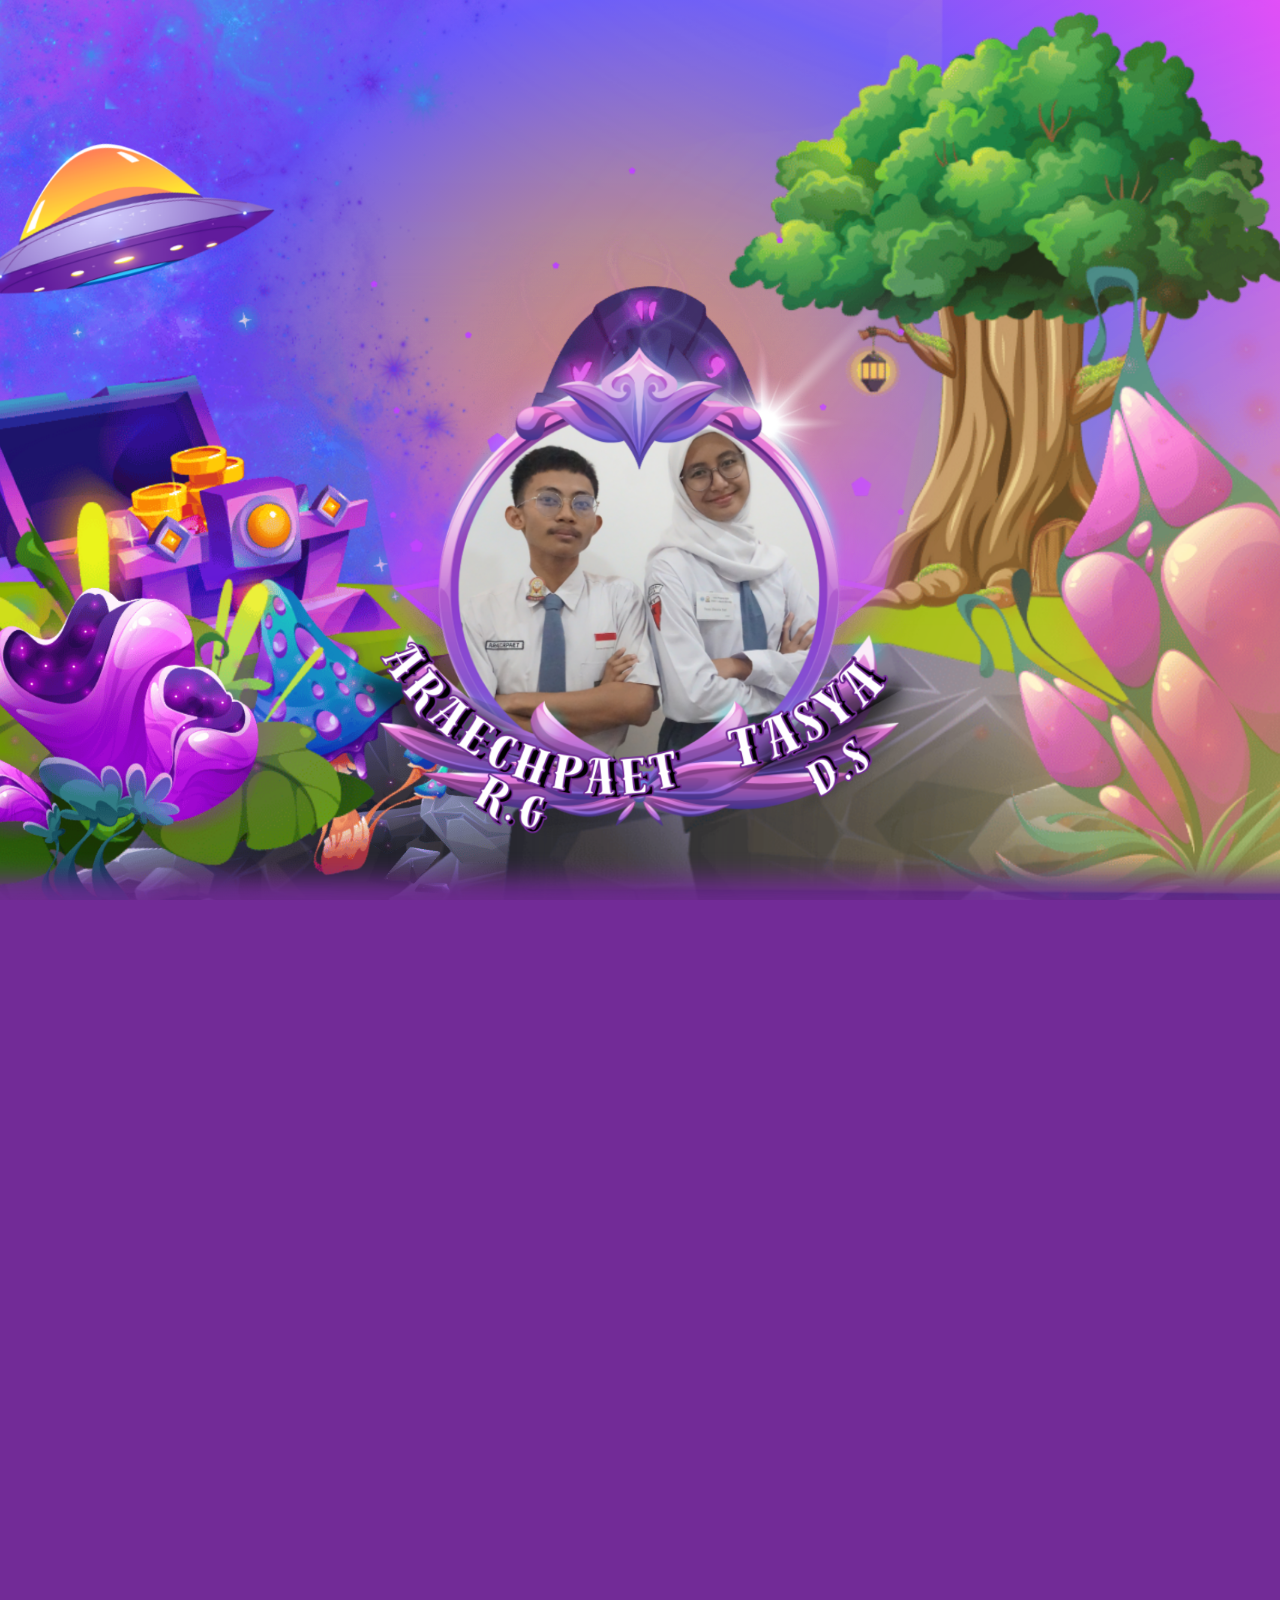
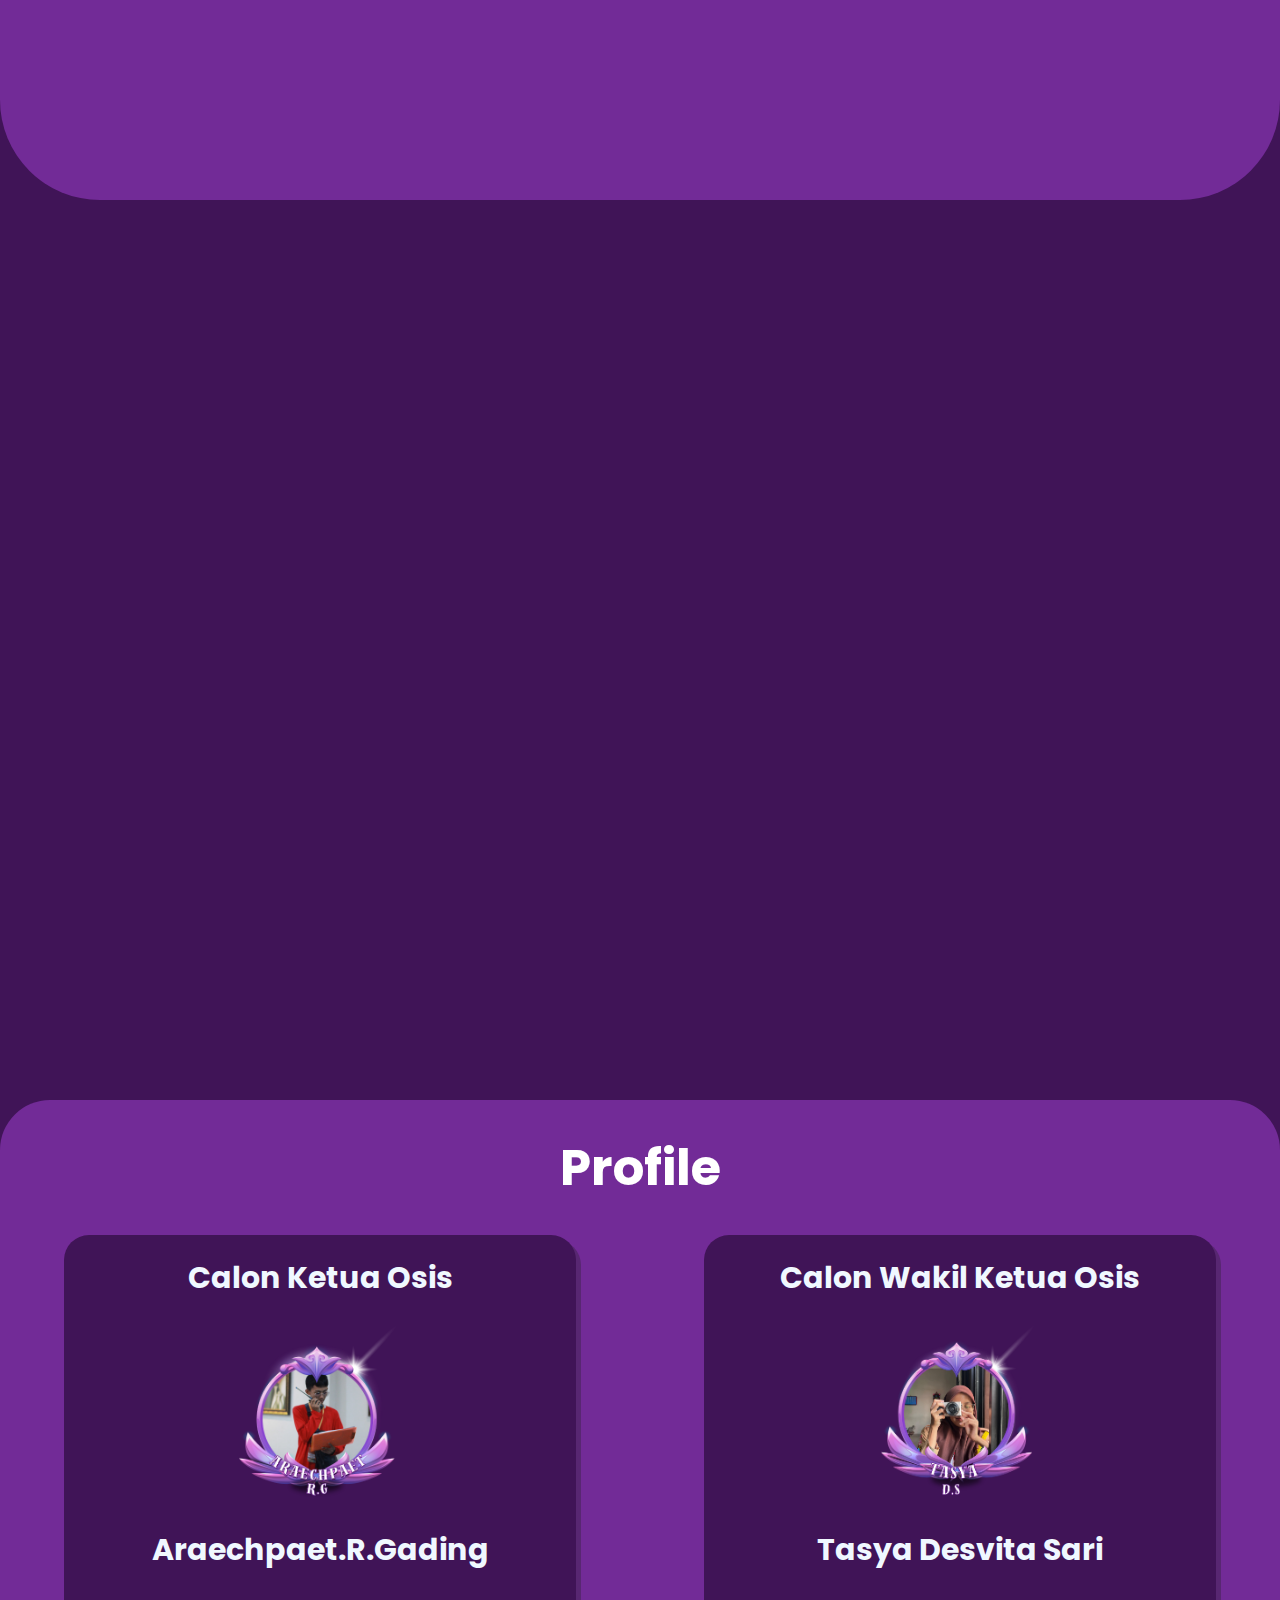
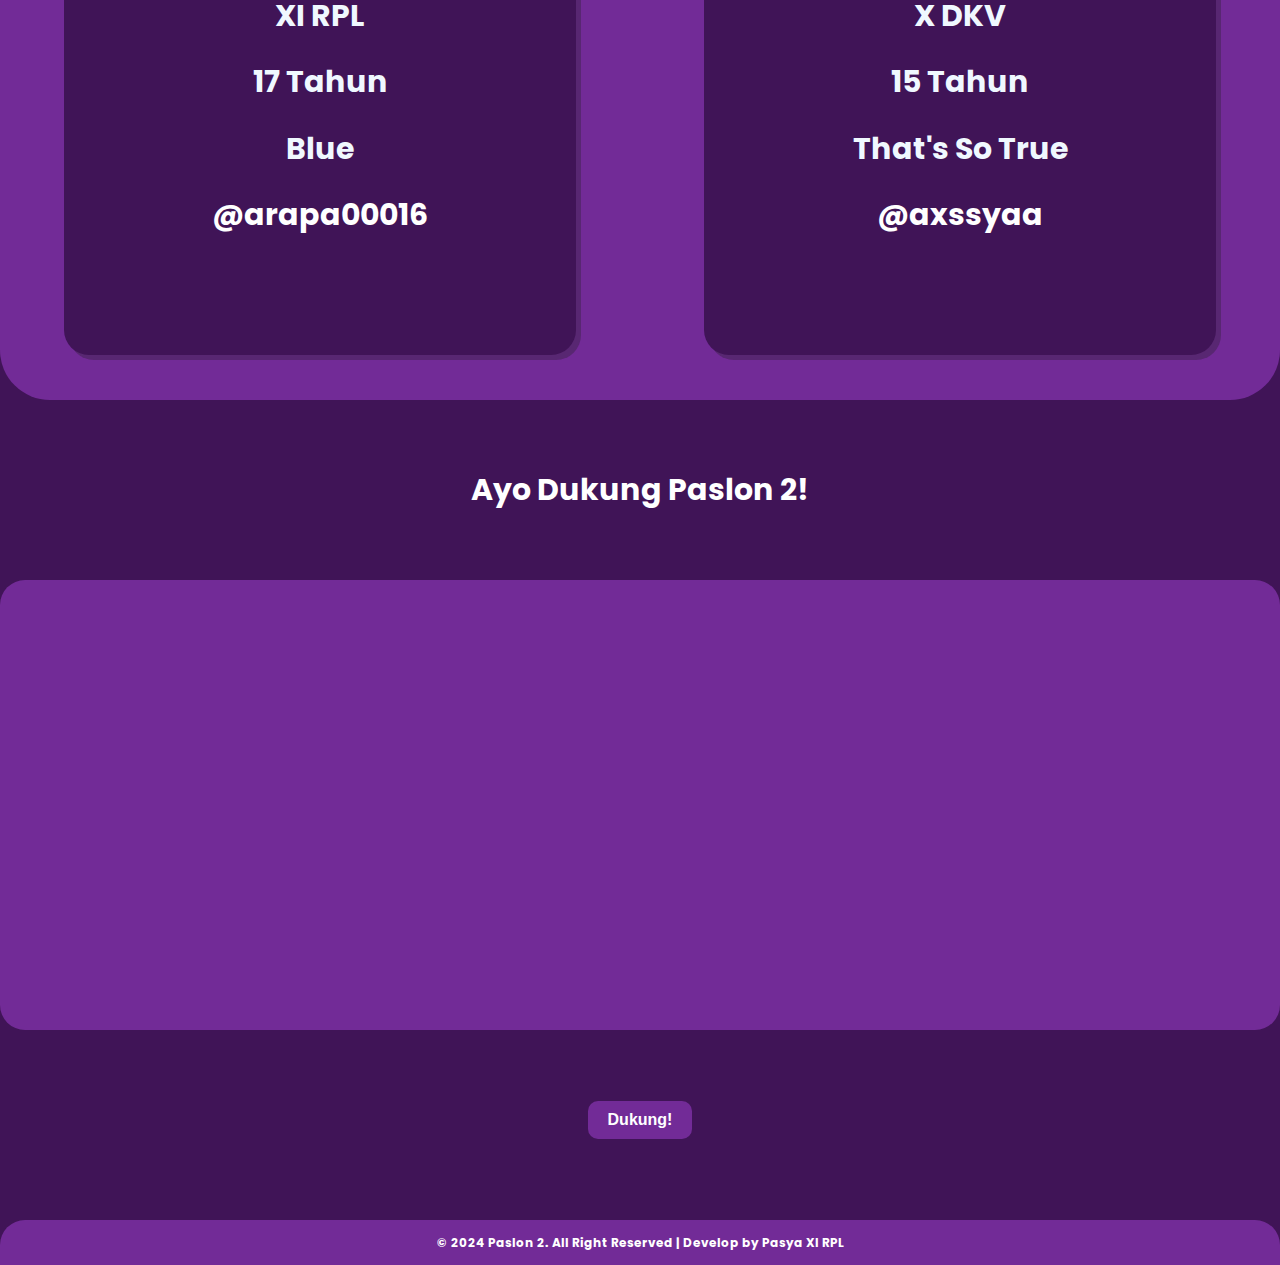
==== index.html @ 64913faa "Add files via upload" ====
<!DOCTYPE html>
<html lang="en">

<head>
    <meta charset="UTF-8">
    <meta http-equiv="X-UA-Compatible" content="IE=edge">
    <meta name="viewport" content="width=device-width, initial-scale=1.0">
    <title>Paslon 2</title>
    <link rel="stylesheet" href="style.css">
    <link href="https://unpkg.com/aos@2.3.1/dist/aos.css" rel="stylesheet">
</head>

<body>
    <section class="home">
        <div class="banner">
            <div class="title">
                <svg width="360" height="360" viewBox="0 0 39 11" fill="none" xmlns="http://www.w3.org/2000/svg">
                    <path d="M7.52734 0.220703H7.59766C7.78125 0.220703 7.9082 0.386719 7.97852 0.71875V0.865234C7.97852 1.06836 7.79492 1.32422 7.42773 1.63281C7.14648 1.94922 6.97266 2.21094 6.90625 2.41797L6.88281 2.72852C6.88281 2.79492 6.92188 2.85156 7 2.89844L7.07031 2.875V2.89844L7.02344 2.94531H6.95312C6.89062 2.94531 6.83594 2.82617 6.78906 2.58789V2.30078C6.78906 2.21484 6.75586 2.1582 6.68945 2.13086H6.54883L5.64062 2.30078H5.5L5.42969 2.25391H5.38281C5.33594 2.29687 5.16016 2.34375 4.85547 2.39453L4.78516 2.51758C4.78516 2.63477 4.76172 2.69727 4.71484 2.70508L4.73828 2.78125C4.625 3.35938 4.54492 3.98047 4.49805 4.64453C4.4668 4.64453 4.45117 4.66797 4.45117 4.71484L4.42773 5.41211L4.47461 6.58398H4.45117C4.5957 7.4082 4.76953 7.93555 4.97266 8.16602C4.97266 8.22461 5.07617 8.375 5.2832 8.61719C5.42383 8.80859 5.60742 8.9043 5.83398 8.9043V8.95117L5.61719 9.00391H5.38281C4.63672 8.84375 4.19141 8.76367 4.04688 8.76367C3.58594 8.82617 3.25977 8.88867 3.06836 8.95117H3.02148L2.97461 8.9043C3.57617 8.49414 3.87695 8.0957 3.87695 7.70898L3.90039 7.22852L3.87695 6.34375L3.83008 6.20312C3.89258 5.99609 3.92383 5.65234 3.92383 5.17188L3.90039 4.79102L3.95312 4.74414L3.92383 4L3.95312 3.97656V3.95312L3.87695 3.47266L3.92383 3.42578V3.40234L3.87695 3.35547L3.90039 3.25586C3.85352 2.68164 3.77539 2.39453 3.66602 2.39453L3.51953 2.37109H3.18555C2.61133 2.37109 2.19141 2.45898 1.92578 2.63477C1.55078 2.79492 1.29688 3.03516 1.16406 3.35547L1.11133 3.54297C1.13477 3.625 1.16016 3.66602 1.1875 3.66602H1.28125L1.32812 3.61914V3.54297L1.30469 3.51953V3.49609L1.32812 3.47266H1.35156L1.42188 3.54297V3.68945C1.40625 3.73633 1.35938 3.75977 1.28125 3.75977H1.21094C1.08203 3.75977 1.00195 3.67188 0.970703 3.49609V3.40234C0.970703 3.29297 1.18555 2.95703 1.61523 2.39453C1.86914 1.9375 1.99609 1.63477 1.99609 1.48633L2.04297 1.05859L1.90234 0.695312H1.92578C2.05078 0.8125 2.11328 0.949219 2.11328 1.10547V1.19922L2.04297 1.82031C2.09766 2.02734 2.19336 2.13086 2.33008 2.13086L3.64258 2.10742L3.83008 2.06055H4.16406C4.625 2.06055 5.49219 1.92578 6.76562 1.65625L7.14648 1.48633C7.54102 1.13867 7.73828 0.947266 7.73828 0.912109L7.78516 0.671875C7.76172 0.417969 7.67578 0.291016 7.52734 0.291016C7.40625 0.291016 7.33398 0.322266 7.31055 0.384766V0.431641L7.35742 0.507812H7.31055L7.26367 0.455078V0.337891C7.31836 0.259766 7.40625 0.220703 7.52734 0.220703ZM8.25977 4.13477C8.5332 4.13477 8.85156 4.24414 9.21484 4.46289L9.71289 5.08984C9.71289 5.12109 9.77148 5.22266 9.88867 5.39453C9.88867 5.51953 9.96875 5.75977 10.1289 6.11523C10.1484 6.2168 10.1875 6.29297 10.2461 6.34375L10.2285 6.53125V6.74219L10.2695 7.06445L10.2285 7.35156L10.2461 7.50391L10.2285 8.13086C10.3027 8.44727 10.375 8.60547 10.4453 8.60547L10.6855 8.81641V8.91016L10.5449 9.04492C10.3418 9.01367 10.2305 8.98828 10.2109 8.96875H9.77148L9.43164 9.08008C9.27148 9.00195 9.18555 8.94531 9.17383 8.91016V8.89258C9.21289 8.83789 9.30664 8.77344 9.45508 8.69922C9.54102 8.65625 9.61914 8.50391 9.68945 8.24219L9.73047 8.11328L9.6543 8.05469C9.49023 8.26562 9.27734 8.42969 9.01562 8.54688C8.49609 8.75 8.14453 8.85156 7.96094 8.85156C7.90625 8.85156 7.76758 8.79492 7.54492 8.68164C7.41602 8.56445 7.32422 8.46289 7.26953 8.37695L7.28711 8.35938V8.3418L7.1875 8.11328C7.24219 7.86719 7.40039 7.60742 7.66211 7.33398C7.66211 7.25977 7.93359 7.00586 8.47656 6.57227L9.17383 6.11523C9.22461 6.11523 9.29102 6.06445 9.37305 5.96289H9.39648V5.94531L9.21484 5.20117C9.02734 4.91211 8.86914 4.73438 8.74023 4.66797C8.56836 4.57812 8.46094 4.5332 8.41797 4.5332H8.38281C8.31641 4.5332 8.2168 4.61719 8.08398 4.78516C8.04102 4.79688 8.01953 4.83398 8.01953 4.89648C8.05078 4.89648 8.07227 4.96094 8.08398 5.08984C8.2207 5.29297 8.39258 5.39453 8.59961 5.39453L8.67578 5.52344V5.64062L8.61719 5.69922H8.59961C8.16992 5.69922 7.85742 5.52148 7.66211 5.16602C7.62695 5.11133 7.60742 5.00977 7.60352 4.86133V4.70898C7.6543 4.54883 7.74023 4.41602 7.86133 4.31055C8.04102 4.19336 8.17383 4.13477 8.25977 4.13477ZM9.37305 6.40234H9.25586C9.0957 6.44922 8.99023 6.51758 8.93945 6.60742C8.9043 6.60742 8.80469 6.69727 8.64062 6.87695C8.33594 7.07227 8.12891 7.34375 8.01953 7.69141C7.98047 7.69141 7.95508 7.82617 7.94336 8.0957C8.08398 8.2207 8.16992 8.2832 8.20117 8.2832L8.25977 8.30078L8.2832 8.2832V8.26562L8.40039 8.2832L8.875 8.0957C8.92188 8.0957 9.07422 7.99414 9.33203 7.79102L9.39648 7.71484L9.51367 7.58008H9.53125L9.55469 7.59766H9.57227C9.57227 7.52734 9.59961 7.47656 9.6543 7.44531L9.68945 7.12305L9.67188 6.98828L9.68945 6.85938C9.68945 6.61719 9.64453 6.41406 9.55469 6.25C9.43359 6.26562 9.37305 6.31641 9.37305 6.40234ZM12.0625 3.55469C12.0625 3.57812 12.3203 3.60156 12.8359 3.625C12.9062 3.65625 12.9922 3.75781 13.0938 3.92969L13.3281 4.32812V4.375L13.1172 4.82031C12.9727 5.16406 12.8633 5.33594 12.7891 5.33594C12.6602 5.33594 12.3242 5.14844 11.7812 4.77344H11.7344V4.60938C11.832 4.25 11.957 4.07031 12.1094 4.07031H12.2031C12.3906 4.07031 12.4844 4.15625 12.4844 4.32812C12.5156 4.32812 12.5312 4.36719 12.5312 4.44531C12.5312 4.51172 12.4453 4.61328 12.2734 4.75C12.1914 4.75 12.1055 4.67969 12.0156 4.53906V4.51562C12.0586 4.39062 12.0977 4.32812 12.1328 4.32812H12.2266L12.2969 4.39844V4.46875L12.25 4.51562H12.2266V4.49219L12.25 4.46875V4.44531L12.1797 4.39844L12.1328 4.44531V4.49219C12.1641 4.55469 12.2031 4.58594 12.25 4.58594C12.3086 4.58594 12.3477 4.51562 12.3672 4.375C12.3672 4.28906 12.3047 4.22656 12.1797 4.1875C12.0469 4.23828 11.9688 4.30078 11.9453 4.375V4.42188C11.9453 4.625 12.1406 4.78906 12.5312 4.91406L12.6719 5.00781H12.7188C12.7969 5.00781 12.8359 4.82031 12.8359 4.44531C12.8359 4.3125 12.6562 4.125 12.2969 3.88281C11.7031 3.97656 11.4062 4.07031 11.4062 4.16406V4.28125C11.4258 4.53516 11.5977 4.88672 11.9219 5.33594C11.9219 5.42969 12.2031 5.58594 12.7656 5.80469C12.8242 5.80469 12.8789 5.85156 12.9297 5.94531L12.9531 5.92188H13.0234C13.0547 5.92188 13.0859 5.96875 13.1172 6.0625C13.6328 6.52734 13.8906 6.81641 13.8906 6.92969C13.9531 7.03516 13.9844 7.15234 13.9844 7.28125C13.9844 7.3125 13.8203 7.46094 13.4922 7.72656C13.0898 8.26953 12.7305 8.63672 12.4141 8.82812H12.3906L11.4297 8.66406C11.2969 8.66406 11.0781 8.33594 10.7734 7.67969L10.75 7.46875V7.44531C10.75 7.33594 10.8828 7.23438 11.1484 7.14062C11.3359 6.98047 11.6016 6.81641 11.9453 6.64844L11.9688 6.67188H11.9922L12.0625 6.64844C12.0625 6.67188 12.1641 6.71875 12.3672 6.78906C12.4766 6.87109 12.5312 6.94922 12.5312 7.02344C12.5195 7.19531 12.4336 7.42188 12.2734 7.70312H12.2031C11.7969 7.70312 11.5938 7.5625 11.5938 7.28125C11.7695 7.04688 11.9023 6.92969 11.9922 6.92969H12.0156C12.1016 6.92969 12.1797 6.98438 12.25 7.09375C12.25 7.26562 12.1953 7.375 12.0859 7.42188H11.9922C11.9062 7.42188 11.8516 7.38281 11.8281 7.30469C11.8281 7.22266 11.875 7.15234 11.9688 7.09375H12.0156V7.14062L11.9219 7.16406V7.23438L11.9922 7.30469H12.0625L12.1328 7.23438V7.14062L12.0391 7.04688H11.9453C11.8359 7.12109 11.7812 7.20703 11.7812 7.30469C11.7812 7.44531 11.8828 7.51562 12.0859 7.51562C12.2266 7.44141 12.2969 7.34766 12.2969 7.23438V7.14062C12.2969 6.97656 12.1875 6.875 11.9688 6.83594C11.6562 6.83594 11.4062 7.125 11.2188 7.70312V7.84375C11.2188 7.97266 11.3281 8.10547 11.5469 8.24219C11.6172 8.32422 11.8594 8.38672 12.2734 8.42969H12.4141C12.6836 8.42969 12.9648 7.97656 13.2578 7.07031V6.90625C12.9531 6.58594 12.5547 6.28906 12.0625 6.01562C11.8008 5.79688 11.418 5.54688 10.9141 5.26562C10.9141 5.11328 10.8438 4.77734 10.7031 4.25781C10.7031 4.125 10.8203 3.99219 11.0547 3.85938C11.0781 3.80078 11.2734 3.73828 11.6406 3.67188C11.7539 3.60938 11.8945 3.57031 12.0625 3.55469ZM16.9902 2.85156C17.5488 3.19922 18.0508 3.37305 18.4961 3.37305L18.8887 3.31445L18.9062 3.33789V3.37305C18.5859 3.57617 18.418 3.73633 18.4023 3.85352C18.2305 4.01367 18.1445 4.18555 18.1445 4.36914C18.043 4.50977 17.9316 4.7168 17.8105 4.99023C17.7715 5.00195 17.7207 5.11523 17.6582 5.33008C17.627 5.33008 17.5645 5.41406 17.4707 5.58203C17.2051 5.91797 17.0625 6.125 17.043 6.20312C16.9844 6.20312 16.9473 6.28711 16.9316 6.45508C16.9004 6.45508 16.8828 6.51367 16.8789 6.63086C16.7891 6.68164 16.7148 6.83008 16.6562 7.07617L16.5977 7.31055C16.4609 7.48633 16.3867 7.61719 16.375 7.70312L16.2812 7.77344L16.2988 7.79102V7.82617C16.2168 7.89258 16.0801 8.07617 15.8887 8.37695C15.8457 8.37695 15.7227 8.59766 15.5195 9.03906C15.4062 9.23438 15.2012 9.44336 14.9043 9.66602L14.7168 9.8418H14.6992L14.6816 9.82422L14.1426 10.0352C14.0879 10.0938 14.0137 10.123 13.9199 10.123C13.8262 10.2051 13.5352 10.2891 13.0469 10.375C13.0469 10.4102 12.9277 10.4277 12.6895 10.4277H12.502C12.1543 10.3652 11.9805 10.2988 11.9805 10.2285C11.7773 10.0488 11.6035 9.80078 11.459 9.48438C11.5488 9.28906 11.7676 9.06445 12.1152 8.81055H12.1855C12.4629 8.81055 12.7246 8.875 12.9707 9.00391C13.0215 9.09375 13.0527 9.18945 13.0645 9.29102C13.0645 9.58789 13.0273 9.73633 12.9531 9.73633L12.5957 10C12.3652 9.94141 12.168 9.86523 12.0039 9.77148V9.71875C12.0039 9.3125 12.0586 9.10938 12.168 9.10938L12.4844 9.0918H12.5957C12.7051 9.20117 12.7676 9.32031 12.7832 9.44922V9.4668L12.4141 9.80664L12.168 9.55469C12.2109 9.36719 12.2793 9.27344 12.373 9.27344H12.5254C12.5449 9.27344 12.5684 9.32617 12.5957 9.43164L12.502 9.50195C12.502 9.39648 12.4531 9.34375 12.3555 9.34375C12.293 9.42188 12.2617 9.48047 12.2617 9.51953V9.53711C12.3047 9.5957 12.3672 9.63867 12.4492 9.66602C12.6094 9.56445 12.6895 9.46289 12.6895 9.36133L12.4316 9.16211C12.2207 9.20117 12.1152 9.2793 12.1152 9.39648L12.0742 9.60742C12.0742 9.72461 12.248 9.81445 12.5957 9.87695C12.8457 9.7207 12.9707 9.58398 12.9707 9.4668C12.8301 9.13477 12.6445 8.96875 12.4141 8.96875H12.0977C11.8867 9.1875 11.7812 9.39453 11.7812 9.58984C11.8477 9.88672 11.9336 10.0352 12.0391 10.0352C12.0625 10.0664 12.1621 10.1133 12.3379 10.1758C12.5762 10.1758 12.8047 10.1465 13.0234 10.0879C13.0742 10.0879 13.0996 10.0762 13.0996 10.0527L13.2285 10.0703H13.252C13.3379 10.0156 13.5664 9.92773 13.9375 9.80664C14.1328 9.71289 14.293 9.57031 14.418 9.37891C14.6172 9.33203 14.7793 9.20703 14.9043 9.00391C15.2129 8.72266 15.418 8.4668 15.5195 8.23633L15.7773 7.80859C15.8203 7.80859 15.8945 7.67773 16 7.41602C16.125 7.33398 16.1875 7.19141 16.1875 6.98828L16.0762 6.68359C16.0254 6.68359 15.9688 6.55469 15.9062 6.29688C15.8594 6.13281 15.7676 5.99023 15.6309 5.86914C15.5176 5.72852 15.4609 5.60938 15.4609 5.51172L15.3145 5.29492C15.0645 5.09961 14.9395 4.92188 14.9395 4.76172L14.8867 4.69141L14.9043 4.52734C14.8652 4.50781 14.8145 4.41992 14.752 4.26367C14.6035 4.13086 14.4062 4.01758 14.1602 3.92383L14.1426 3.90625V3.88867L14.1777 3.85352H14.2715L15.0156 3.95898H15.2383C15.3438 3.95898 15.5977 3.875 16 3.70703H16.041L16.0938 3.76562C16.0938 3.78906 16.0566 3.80664 15.9824 3.81836C15.8223 3.91211 15.7422 4.07812 15.7422 4.31641C15.7109 4.31641 15.6914 4.33984 15.6836 4.38672C15.6836 4.50391 15.7402 4.71875 15.8535 5.03125L15.9473 5.22461V5.38281C15.9473 5.5 16.0156 5.66211 16.1523 5.86914C16.1523 6.05664 16.252 6.2168 16.4512 6.34961H16.4863C16.541 6.34961 16.6035 6.18164 16.6738 5.8457C16.6738 5.73633 16.7344 5.61914 16.8555 5.49414C16.918 5.31055 17 5.125 17.1016 4.9375L17.1367 4.72656V4.47461C17.2031 4.43555 17.2598 4.29883 17.3066 4.06445L17.3418 4.0293V3.72461L17.3242 3.37305C17.1172 3.22852 16.9609 3.15625 16.8555 3.15625V2.99805C16.8984 2.92773 16.9434 2.87891 16.9902 2.85156ZM12.3555 9.41406C12.3594 9.49609 12.3965 9.53711 12.4668 9.53711L12.4316 9.57227C12.3809 9.55664 12.3438 9.52734 12.3203 9.48438V9.44922L12.3555 9.41406ZM20.3125 1.91406C20.4258 1.91406 20.793 2.08594 21.4141 2.42969L21.6719 2.45312H21.7891C21.8789 2.45312 22.0508 2.375 22.3047 2.21875L22.4219 2.19531L22.4453 2.21875V2.26562C22.3477 2.37109 22.2461 2.51953 22.1406 2.71094L22.1875 2.82812L22.1641 2.85156L22.2344 3.29688L22.1875 3.34375V3.36719C22.2773 3.48438 22.332 3.61719 22.3516 3.76562C22.3945 3.76562 22.4727 3.95312 22.5859 4.32812C22.7578 4.59766 22.8438 4.80078 22.8438 4.9375C22.8906 5.00391 22.9141 5.18359 22.9141 5.47656V5.54688C23.0234 5.54688 23.1641 5.47656 23.3359 5.33594V5.28906L23.3125 5.26562V5.24219L23.3359 5.21875H23.3594L23.4297 5.28906V5.42969C23.4297 5.61328 23.3125 5.75391 23.0781 5.85156C23.0781 5.93359 23.1172 5.99609 23.1953 6.03906L23.1719 6.15625C23.3594 6.62891 23.4922 7.04297 23.5703 7.39844C23.6328 7.49609 23.6797 7.62891 23.7109 7.79688H23.6875C24.0352 8.64062 24.3789 9.14062 24.7188 9.29688L25.1406 9.50781V9.55469C24.7891 9.45312 24.2422 9.23438 23.5 8.89844H23.2656C22.9531 8.89844 22.5625 9 22.0938 9.20312C22.0312 9.17969 22 9.15625 22 9.13281C22.5039 8.83594 22.7695 8.57031 22.7969 8.33594C22.8398 8.33594 22.8789 7.97656 22.9141 7.25781L22.8438 6.83594C22.8125 6.83594 22.7734 6.69531 22.7266 6.41406L22.7031 6.39062L22.7266 6.27344C22.5156 6.16016 22.3828 6.07422 22.3281 6.01562C22.0469 6.07031 21.9062 6.125 21.9062 6.17969L21.2734 6.22656H21.0859C21.0039 6.22656 20.9336 6.25 20.875 6.29688H20.7578C20.7578 6.34375 20.7266 6.39062 20.6641 6.4375L20.6875 6.46094V6.48438C20.6406 6.55859 20.5859 6.87891 20.5234 7.44531L20.5469 7.51562L20.5234 7.89062V8.07812L20.5 8.21875C20.6094 8.48438 20.7188 8.67188 20.8281 8.78125L21.1328 9.10938L21.0859 9.15625C20.4219 8.89062 19.7812 8.75781 19.1641 8.75781H19.1172C18.9375 8.75781 18.6719 8.78906 18.3203 8.85156L18.2969 8.82812V8.78125C18.8945 8.58594 19.3008 8.27344 19.5156 7.84375C19.75 7.375 19.9219 6.96875 20.0312 6.625C20.0625 6.61719 20.0938 6.57812 20.125 6.50781L20.1016 6.4375H20.0781L19.1406 6.85938C19 6.94922 18.9297 7.04297 18.9297 7.14062V7.21094C18.9922 7.32031 19.0859 7.375 19.2109 7.375C19.3672 7.33984 19.4453 7.26172 19.4453 7.14062C19.4258 7.07031 19.3633 7.01562 19.2578 6.97656C19.1914 6.99219 19.1367 7.03125 19.0938 7.09375C19.0938 7.16406 19.1406 7.21094 19.2344 7.23438L19.3047 7.11719L19.2344 7.07031L19.1641 7.11719V7.09375L19.2344 7.02344H19.2578L19.3516 7.11719V7.21094L19.2812 7.28125H19.2344C19.0938 7.25 19.0234 7.21094 19.0234 7.16406V7.04688C19.0234 6.9375 19.1016 6.88281 19.2578 6.88281C19.3672 6.88281 19.4688 6.96094 19.5625 7.11719V7.21094C19.5625 7.36328 19.4453 7.45703 19.2109 7.49219H19.0469C18.8281 7.44531 18.7188 7.35156 18.7188 7.21094V7.1875C18.7188 6.89453 18.8516 6.69141 19.1172 6.57812L20.3359 5.96875V5.94531L20.3125 5.92188L20.4766 5.61719C20.4766 5.44141 20.5391 5.28516 20.6641 5.14844V4.82031C20.6641 4.74219 20.7188 4.67188 20.8281 4.60938L20.9922 4C21.0547 3.82422 21.1094 3.55078 21.1562 3.17969C21 2.73047 20.8594 2.45703 20.7344 2.35938C20.7344 2.32813 20.6016 2.21094 20.3359 2.00781L20.2891 1.9375L20.3125 1.91406ZM20.8281 5.78125L20.9688 5.82812C21.75 5.74609 22.1406 5.69141 22.1406 5.66406C22.1445 5.63281 22.1992 5.60938 22.3047 5.59375V5.54688H22.2344V5.47656L22.2578 5.38281L21.8359 3.97656L21.7188 3.74219V3.60156H21.6719C21.6484 3.60156 21.5859 3.73438 21.4844 4C21.3438 4.52734 21.2266 4.82422 21.1328 4.89062C20.9922 5.17188 20.8906 5.46875 20.8281 5.78125ZM27.0684 3.73047C27.3418 3.87891 27.5332 4.09375 27.6426 4.375L27.7949 4.65039V4.69727L27.7715 4.71484L27.7949 4.73828V4.76172L27.8184 5.38281L27.1562 6.12109C26.625 5.87891 26.3594 5.72461 26.3594 5.6582L26.3418 5.58789V5.5L26.4941 5.06055H26.7812C26.8828 5.13086 26.9336 5.20898 26.9336 5.29492V5.40625C26.8867 5.51562 26.8203 5.59961 26.7344 5.6582C26.5742 5.63477 26.4941 5.55078 26.4941 5.40625L26.6699 5.27148L26.8047 5.40625L26.7578 5.45312H26.7344L26.7578 5.42969V5.38281L26.6699 5.35938C26.6113 5.38281 26.582 5.40625 26.582 5.42969V5.45312L26.6289 5.54688H26.7168C26.8027 5.48438 26.8457 5.42188 26.8457 5.35938C26.7949 5.25391 26.707 5.17773 26.582 5.13086C26.4648 5.32617 26.4062 5.46484 26.4062 5.54688C26.7148 5.74609 26.957 5.8457 27.1328 5.8457C27.1914 5.75195 27.2285 5.64453 27.2441 5.52344C27.2441 5.375 27.1191 5.13672 26.8691 4.80859L26.6699 4.50977V4.46289H26.6465C26.1191 4.74023 25.8398 4.90234 25.8086 4.94922L25.7852 4.97266V4.99609L25.8086 5.08398L25.6094 5.63477L25.6797 5.70508C25.6328 5.75977 25.6094 5.81445 25.6094 5.86914V6.00391L25.7207 6.14453L25.6973 6.41992V6.4668C25.7715 6.71289 25.8086 6.9043 25.8086 7.04102V7.4043L25.8789 7.79688L25.832 7.84375C25.8398 8.02734 25.8555 8.11914 25.8789 8.11914C25.9258 8.11914 25.9609 8.20312 25.9844 8.37109L26.4297 8.875C26.375 8.95312 26.3301 8.99219 26.2949 8.99219L25.4336 8.78711H25.123L24.7715 8.82812H24.5078L24.4199 8.74023V8.69336C24.4199 8.58789 24.5293 8.48047 24.748 8.37109L24.9297 8.07227C24.9297 7.92773 25.0098 7.75195 25.1699 7.54492C25.2129 7.47852 25.2344 7.40234 25.2344 7.31641L25.2168 7.29297H25.1934L25.2168 7.12891C25.2051 6.99219 25.1895 6.92383 25.1699 6.92383L25.2344 6.32617V6.20898C25.2344 6.06836 25.1914 5.93164 25.1055 5.79883C25.1797 5.77148 25.2168 5.73242 25.2168 5.68164C25.1699 5.68164 25.1035 5.40625 25.0176 4.85547C25.0176 4.80078 24.9355 4.74805 24.7715 4.69727H24.6836C24.582 4.75977 24.5312 4.80469 24.5312 4.83203V4.85547C24.5312 4.96094 24.582 5.01367 24.6836 5.01367H24.707L24.7949 4.90234V4.87891C24.7949 4.84766 24.7734 4.83203 24.7305 4.83203L24.707 4.80859V4.78516H24.748C24.8535 4.78516 24.9062 4.83984 24.9062 4.94922V4.97266C24.8203 5.10938 24.7324 5.17773 24.6426 5.17773C24.4238 5.17773 24.2832 5.01758 24.2207 4.69727C24.2207 4.36914 24.3828 4.14648 24.707 4.0293C24.9336 4.0293 25.1543 4.10547 25.3691 4.25781L25.7441 4.05273C26.4707 3.91211 26.8535 3.82031 26.8926 3.77734C26.8926 3.74609 26.9512 3.73047 27.0684 3.73047ZM28.8027 4.13477C29.0762 4.13477 29.3945 4.24414 29.7578 4.46289L30.2559 5.08984C30.2559 5.12109 30.3145 5.22266 30.4316 5.39453C30.4316 5.51953 30.5117 5.75977 30.6719 6.11523C30.6914 6.2168 30.7305 6.29297 30.7891 6.34375L30.7715 6.53125V6.74219L30.8125 7.06445L30.7715 7.35156L30.7891 7.50391L30.7715 8.13086C30.8457 8.44727 30.918 8.60547 30.9883 8.60547L31.2285 8.81641V8.91016L31.0879 9.04492C30.8848 9.01367 30.7734 8.98828 30.7539 8.96875H30.3145L29.9746 9.08008C29.8145 9.00195 29.7285 8.94531 29.7168 8.91016V8.89258C29.7559 8.83789 29.8496 8.77344 29.998 8.69922C30.084 8.65625 30.1621 8.50391 30.2324 8.24219L30.2734 8.11328L30.1973 8.05469C30.0332 8.26562 29.8203 8.42969 29.5586 8.54688C29.0391 8.75 28.6875 8.85156 28.5039 8.85156C28.4492 8.85156 28.3105 8.79492 28.0879 8.68164C27.959 8.56445 27.8672 8.46289 27.8125 8.37695L27.8301 8.35938V8.3418L27.7305 8.11328C27.7852 7.86719 27.9434 7.60742 28.2051 7.33398C28.2051 7.25977 28.4766 7.00586 29.0195 6.57227L29.7168 6.11523C29.7676 6.11523 29.834 6.06445 29.916 5.96289H29.9395V5.94531L29.7578 5.20117C29.5703 4.91211 29.4121 4.73438 29.2832 4.66797C29.1113 4.57812 29.0039 4.5332 28.9609 4.5332H28.9258C28.8594 4.5332 28.7598 4.61719 28.627 4.78516C28.584 4.79688 28.5625 4.83398 28.5625 4.89648C28.5938 4.89648 28.6152 4.96094 28.627 5.08984C28.7637 5.29297 28.9355 5.39453 29.1426 5.39453L29.2188 5.52344V5.64062L29.1602 5.69922H29.1426C28.7129 5.69922 28.4004 5.52148 28.2051 5.16602C28.1699 5.11133 28.1504 5.00977 28.1465 4.86133V4.70898C28.1973 4.54883 28.2832 4.41602 28.4043 4.31055C28.584 4.19336 28.7168 4.13477 28.8027 4.13477ZM29.916 6.40234H29.7988C29.6387 6.44922 29.5332 6.51758 29.4824 6.60742C29.4473 6.60742 29.3477 6.69727 29.1836 6.87695C28.8789 7.07227 28.6719 7.34375 28.5625 7.69141C28.5234 7.69141 28.498 7.82617 28.4863 8.0957C28.627 8.2207 28.7129 8.2832 28.7441 8.2832L28.8027 8.30078L28.8262 8.2832V8.26562L28.9434 8.2832L29.418 8.0957C29.4648 8.0957 29.6172 7.99414 29.875 7.79102L29.9395 7.71484L30.0566 7.58008H30.0742L30.0977 7.59766H30.1152C30.1152 7.52734 30.1426 7.47656 30.1973 7.44531L30.2324 7.12305L30.2148 6.98828L30.2324 6.85938C30.2324 6.61719 30.1875 6.41406 30.0977 6.25C29.9766 6.26562 29.916 6.31641 29.916 6.40234ZM32.1777 3.23828H32.2129L32.248 3.27344L32.1777 3.39062V3.44922L32.7754 3.4082H32.7988C33.4082 3.50977 33.8262 3.61133 34.0527 3.71289C34.2246 3.73242 34.4023 3.81445 34.5859 3.95898C34.6914 3.9707 34.7637 4.17969 34.8027 4.58594V4.67969C34.8027 4.81641 34.7363 4.96289 34.6035 5.11914C34.584 5.32227 34.5234 5.42383 34.4219 5.42383C34.0703 5.72461 33.6504 5.97852 33.1621 6.18555C33.0176 6.25977 32.7676 6.32227 32.4121 6.37305L32.4297 6.50781L32.4121 7.41602C32.4121 7.49023 32.3945 7.55469 32.3594 7.60938L32.377 8.10156L32.3418 8.14258C32.4863 8.57227 32.6016 8.78711 32.6875 8.78711C32.7461 8.81445 32.8066 8.87109 32.8691 8.95703V8.97461L32.8164 9.0332H32.7988L32.1602 8.80469L31.9961 8.82227C31.9961 8.79883 31.9531 8.78711 31.8672 8.78711V8.76953L31.7383 8.78711H31.5215L31.3398 8.80469L31.2988 8.74609V8.71094C31.4395 8.60547 31.5137 8.52344 31.5215 8.46484C31.5918 8.41797 31.6953 8.21484 31.832 7.85547C31.832 7.67969 31.8555 7.5918 31.9023 7.5918L31.8848 7.45703V7.39844C31.9199 7.21875 31.9375 6.93945 31.9375 6.56055L31.9023 6.39062L31.9551 5.97461L31.9375 5.6875L31.9551 5.33008C31.9277 4.64648 31.8789 4.30469 31.8086 4.30469C31.7617 4.08594 31.666 3.97656 31.5215 3.97656L31.4102 4H31.2812L31.2461 3.95898L31.627 3.73047C31.834 3.60547 32.0176 3.44141 32.1777 3.23828ZM32.8691 3.90039C32.6973 4.04102 32.6113 4.17578 32.6113 4.30469L32.4707 4.75586V4.94922C32.4316 4.99609 32.4121 5.08398 32.4121 5.21289V5.45898C32.4121 5.56445 32.4609 5.62891 32.5586 5.65234C32.5586 5.69141 32.625 5.71094 32.7578 5.71094C32.8867 5.63281 33.0391 5.5625 33.2148 5.5C33.332 5.39844 33.4238 5.34766 33.4902 5.34766C33.6309 5.19531 33.7344 5.11914 33.8008 5.11914L34.0703 4.87305C34.1523 4.78711 34.2207 4.66016 34.2754 4.49219C34.2754 4.33203 34.002 4.17969 33.4551 4.03516L33.3965 4H33.2734L32.8691 3.90039ZM31.7207 6.16211H31.7559V6.23828H31.7207V6.16211ZM35.834 4.13477C36.1074 4.13477 36.4258 4.24414 36.7891 4.46289L37.2871 5.08984C37.2871 5.12109 37.3457 5.22266 37.4629 5.39453C37.4629 5.51953 37.543 5.75977 37.7031 6.11523C37.7227 6.2168 37.7617 6.29297 37.8203 6.34375L37.8027 6.53125V6.74219L37.8438 7.06445L37.8027 7.35156L37.8203 7.50391L37.8027 8.13086C37.877 8.44727 37.9492 8.60547 38.0195 8.60547L38.2598 8.81641V8.91016L38.1191 9.04492C37.916 9.01367 37.8047 8.98828 37.7852 8.96875H37.3457L37.0059 9.08008C36.8457 9.00195 36.7598 8.94531 36.748 8.91016V8.89258C36.7871 8.83789 36.8809 8.77344 37.0293 8.69922C37.1152 8.65625 37.1934 8.50391 37.2637 8.24219L37.3047 8.11328L37.2285 8.05469C37.0645 8.26562 36.8516 8.42969 36.5898 8.54688C36.0703 8.75 35.7188 8.85156 35.5352 8.85156C35.4805 8.85156 35.3418 8.79492 35.1191 8.68164C34.9902 8.56445 34.8984 8.46289 34.8438 8.37695L34.8613 8.35938V8.3418L34.7617 8.11328C34.8164 7.86719 34.9746 7.60742 35.2363 7.33398C35.2363 7.25977 35.5078 7.00586 36.0508 6.57227L36.748 6.11523C36.7988 6.11523 36.8652 6.06445 36.9473 5.96289H36.9707V5.94531L36.7891 5.20117C36.6016 4.91211 36.4434 4.73438 36.3145 4.66797C36.1426 4.57812 36.0352 4.5332 35.9922 4.5332H35.957C35.8906 4.5332 35.791 4.61719 35.6582 4.78516C35.6152 4.79688 35.5938 4.83398 35.5938 4.89648C35.625 4.89648 35.6465 4.96094 35.6582 5.08984C35.7949 5.29297 35.9668 5.39453 36.1738 5.39453L36.25 5.52344V5.64062L36.1914 5.69922H36.1738C35.7441 5.69922 35.4316 5.52148 35.2363 5.16602C35.2012 5.11133 35.1816 5.00977 35.1777 4.86133V4.70898C35.2285 4.54883 35.3145 4.41602 35.4355 4.31055C35.6152 4.19336 35.748 4.13477 35.834 4.13477ZM36.9473 6.40234H36.8301C36.6699 6.44922 36.5645 6.51758 36.5137 6.60742C36.4785 6.60742 36.3789 6.69727 36.2148 6.87695C35.9102 7.07227 35.7031 7.34375 35.5938 7.69141C35.5547 7.69141 35.5293 7.82617 35.5176 8.0957C35.6582 8.2207 35.7441 8.2832 35.7754 8.2832L35.834 8.30078L35.8574 8.2832V8.26562L35.9746 8.2832L36.4492 8.0957C36.4961 8.0957 36.6484 7.99414 36.9062 7.79102L36.9707 7.71484L37.0879 7.58008H37.1055L37.1289 7.59766H37.1465C37.1465 7.52734 37.1738 7.47656 37.2285 7.44531L37.2637 7.12305L37.2461 6.98828L37.2637 6.85938C37.2637 6.61719 37.2188 6.41406 37.1289 6.25C37.0078 6.26562 36.9473 6.31641 36.9473 6.40234Z" fill="white"/>
                    </svg>
                    
                    
                        
                     
            </div>
            <div class="bg bg-1" data-direction="left" data-speed="0.4"></div>
            <div class="bg bg-2" data-direction="down" data-speed="0.05"></div>
            <div class="bg bg-3" data-direction="down" data-speed="0.6"></div>
            <div class="bg bg-4" data-direction="left" data-speed="0.2"></div>
            <div class="bg bg-5" data-direction="left" data-speed="1"></div>
            <div class="bg bg-6" data-direction="down" data-speed="0.6"></div>
            <div class="bg bg-7" data-direction="left" data-speed="1"></div>
            <div class="bg bg-8" data-direction="left" data-speed="1.3"></div>
            <div class="bg bg-9" data-direction="right" data-speed="1"></div>
            <div class="bg bg-10" data-direction="down" data-speed="1"></div>
            <div class="bg bg-11" data-direction="right" data-speed="0.9"></div>
            <div class="bg bg-12" data-direction="down" data-speed="1.4"></div>
            <div class="bg bg-13" data-direction="down" data-speed="0.3"></div>
            <div class="bg bg-14" data-direction="left" data-speed="0"></div>
    
    
        </div>
    </section>


    <section class="reason">
        <div class="why">
            <h1 data-aos="fade-down">What Makes Us the Right Choice for You?</h1>
        </div>
            <div class="thereason">
                <div class="card" data-aos="zoom-in">          
                    <img src="assets/Kolaborasi.png" alt="">
                    <h1>Kami Siap Jadi Tempat Kamu Berkembang dan Berkolaborasi</h1>
                </div>
                <div class="card" data-aos="zoom-in" data-aos-delay="100" >
                    <img src="assets/karakter.png" alt="">
                    <h1>Program Yang Gak Cuman Seru, Tapi Bermanfaat</h1>
                </div>
            </div>
            <div class="thereason">
                <div class="card" data-aos="zoom-in">
                    <img src="assets/bakat.png" alt="">
                    <h1>Kami Mendukung Bakat dan Keahlian Kamu</h1>
                </div>
                <div class="card" data-aos="zoom-in" data-aos-delay="100">
                    <img src="assets/Desain tanpa judul (1).png" alt="">
                    <h1>Baca Lebih Seru, Teknologi Makin Lancar</h1>
                </div>
            </div>
    </section>

    <section class="detail">
        <div class="container">
            <div class="top">
                <div class="visi" data-aos="fade-down">
                    <h1>Visi</h1>
                    <p>Mengembangkan OSIS SMK Negeri Jakarta sebagai wadah yang fleksibel dan inspiratif untuk menciptakan siswa-siswi yang aktif, berprestasi, peduli lingkungan, serta memiliki semangat literasi melalui program-program kolaboratif dan berkelanjutan.</p>
                </div>
                <div class="misi" data-aos="fade-down" data-aos-delay="100">
                    <h1>Misi</h1>
                    <p>1.  Mengajak Siswa-siswi SMK Negeri 1 memiliki karater Pancasila
                        2.  Mengajak kolaborasi eskul dalam beberapa kegiatan OSIS SMK Negeri 1 Jakarta
                        3.  Mengembangkan keahlian siswa-siswi di jurusannya masing masing
                        4.  Menumbuhkan rasa ingin tahu siswa-siswi dengan literasi dan teknologi
                        5.  Menyesuaikan program kerja osis yang sudah ada dan akan ada</p>
                </div>
            </div>
            <div class="bottom">
                <div class="proker" data-aos="fade-down">
                    <h1>Proker</h1>
                    <p>1.   Edufun (seminar Edukatif dengan games)
                        2.  Market Places (channel wirausaha siswa)
                        3.  SkillFest (lomba keahlian internal jurusan)
                        4.  Kompas Eskul (Kolaborasi, Inspirasi dan aksi eskul)</p>
                </div>
            </div>
        </div>
    </section>

    <section class="profile">
        <div class="header">
            <h1>Profile</h1>
        </div>
        <div class="jabatan">
            <div class="ketos">
                <h1>Calon Ketua Osis</h1>
                <img src="assets/arapa.png" alt="">
                <h1>Araechpaet.R.Gading</h1>
                <h1>XI RPL</h1>
                <h1>17 Tahun</h1>
                <h1>Blue</h1>
                <h1><a href="https://www.instagram.com/arapa00016/profilecard/?igsh=aDl0N2M1dTRwYXVs">@arapa00016</a></h1>
            </div>
            <div class="waketos">
                <h1>Calon Wakil Ketua Osis</h1>
                <img src="assets/tasya.png" alt="">
                <h1>Tasya Desvita Sari</h1>
                <h1>X DKV</h1>
                <h1>15 Tahun</h1>
                <h1>That's So True</h1>
                <h1>
                    <a href="https://www.instagram.com/axssyaa/profilecard/?igsh=MXY3OTEydGYwZmJ3ZA==">@axssyaa</a>
                </h1>
            </div>
        </div>
    </section>

    <section class="kuru">
        <div class="kururu">
            <h1>Ayo Dukung Paslon 2!</h1>
        </div>
        <div class="kururing"></div>
        <div class="kurukuru">
            <button id="startButton" onclick="createmovingimage()">Dukung!</button>
            <audio src="assets/kuru-kuru-herta-made-with-Voicemod.mp3" id="kurukuru"></audio>
        </div>
    </section>

    <footer>
        <h1>&copy; 2024 Paslon 2. All Right Reserved | Develop by Pasya XI RPL</h1>
    </footer>
    <script src="app.js"></script>
    <script src="https://unpkg.com/aos@2.3.1/dist/aos.js"></script>
    <script>
        AOS.init();
      </script>
</body>

</html>
---- style.css ----
@import url('https://fonts.googleapis.com/css2?family=Poppins:wght@300;400;500;600;700;800;900&display=swap');


*{
    scrollbar-width: none;
}

body{
    margin :0;
    background-color: #401457;
    font-family: Poppins;
    font-size: 15px;
}

.home {
    height: 100vh;
    overflow: hidden;
    background: rgb(251,182,63);
background: radial-gradient(circle, rgba(251,182,63,1) 0%, rgba(104,88,251,1) 58%, rgba(225,70,252,1) 100%);
    animation: zoomOut 2s ease-in-out forwards;
}

@keyframes zoomOut{
    0% {
        transform: scale(1.1);
    }
    50% {
        transform: scale(1.2);
    }
    100% {
        transform: scale(1);
    }
}

.banner{
    height: 100vh;
    position: relative;
    overflow: hidden;
}
.banner .bg{
    position: absolute;
    left: 0;
    bottom: 0;
    width: 100%;
    height: 100%;
    background-size: cover;
    background-position: center bottom;
    transition: 0.1s;
    overflow: hidden;
}
.banner .bg-1{
    background-image: url('parallax/cahayabiru.png');
}
.banner .bg-2{
    background-image: url('parallax/tanah.png');
}
.banner .bg-3{
    background-image: url('parallax/batu.png');
}
.banner .bg-4{
    background-image: url('parallax/peti.png');
}
.banner .bg-5{
    background-image: url('parallax/ufo.png');
}
.banner .bg-6{
    background-image: url('parallax/jamur.png');
}
.banner .bg-7{
    background-image: url('parallax/tanaman.png');
}
.banner .bg-8{
    background-image: url('parallax/tungu.png');
}
.banner .bg-9{
    background-image: url('parallax/pohon.png');
}
.banner .bg-10{
    background-image: url('parallax/portal.png');
}
.banner .bg-11{
    background-image: url('parallax/tungu2.png');
}
.banner .bg-12{
    background-image: url('parallax/cahayakuning.png');
}
.banner .bg-13{
    background-image: url('parallax/PaslonPic.png');
}
.banner .bg-14{
    background-image: url('parallax/bawah.png');
}

.title {
    width: 100%;
    display: flex;
    justify-content: center;
    z-index: 999;
    position: absolute;
}



/* #8352a1 */

svg path {
    fill: transparent;
    stroke: #401457; 
    stroke-width: 0.1;
    stroke-dasharray: 60;
    stroke-dashoffset: 60;
    animation: textAnimation 4s ease-in-out 1 forwards;
}

@keyframes textAnimation {
    0% {
        stroke-dashoffset: 60;
    }
    80% {
        fill: transparent;
    }
    100% {
        stroke-dashoffset: 0;
        fill: #fff;
    }
}

.reason {
    height: 100vh;
    width: 100%;
    background-color: #722b97;
    border-radius: 0px 0px 100px 100px;
}

.why {
    display: flex;
    width: 100%;
    height: 20vh;
    align-items: center;
    justify-content: center;
}

.why h1 {
    color: aliceblue;
    font-size: 40px;
}

.thereason {
    display: flex;
    width: 100%;
    height: 40vh;
    align-items: center;
    justify-content: center;

}

.card {
    height: 35vh;
    width: 40%;
    justify-content: space-between;
    text-align: center;
    font-size: 13px;
    color: antiquewhite;
}

.card img {
    width: 25vh;
    height: 25vh;
}

.detail {
    height: 100vh;
    width: 100%;
    background-color: #401457;
    display: flex;
    align-items: center;
    justify-content: center;
    flex-direction: column;
    overflow: hidden;
}

.container {
    width: 100%;
    display: flex;
    flex-direction: column;
    gap: 20px;
}

.top {
    display: flex;
    width: 100%;
    justify-content: space-between;
    gap: 20px;
    flex-wrap: wrap;
}

.visi, .misi {
    flex: 1;
    min-width: 280px;
    background-color: #722b97;
    border-radius: 25px;
    color: aliceblue;
    text-align: center;
    font-weight: 600;
    padding: 20px;
}

.visi h1, .misi h1, .proker h1 {
    font-size: 24px;
    margin-bottom: 15px;
}

.visi p, .misi p, .proker p {
    font-size: 20px;
    line-height: 1.6;
}

.bottom {
    width: 100%;
    display: flex;
    flex-direction: column;

}

.proker {
    background-color: #722b97;
    border-radius: 25px;
    color: aliceblue;
    text-align: center;
    font-weight: 600;
    padding: 20px;
}

.profile {
    width: 100%;
    height: 100vh;
    background-color: #722b97;
    border-radius: 50px;

}

.header {
    height: 15vh;
    width: 100%;
    display: flex;
    align-items: center;
    justify-content: center;
    font-size: 25px;
    color: #fff;
}

.jabatan {
    width: 100%;
    height: 80vh;
    align-items: center;
    display: flex;
    align-items: center;
    justify-content: space-around;
    color: aliceblue;
}

.jabatan a {
    text-decoration: none;
    color: #fff;
}

/* background: rgb(29 30 30 / 30%); */
.ketos {
    height: 80vh;
    width: 40%;
    text-align: center;
    border-radius: 25px;
    background-color: #401457;
    box-shadow: rgb(29 30 30 / 30%) 5px 5px;
}

.ketos img {
    height: 20vh;
}


.waketos {
    height: 80vh;
    width: 40%;
    text-align: center;
    border-radius: 25px;
    background-color: #401457;
    box-shadow: rgb(29 30 30 / 30%) 5px 5px;
}

.waketos img {
    height: 20vh;
}




.kuru {
    width: 100%;
    height: 90vh;
    overflow: hidden;
}

.kururu {
    width: 100%;
    height: 20vh;
    display: flex;
    align-items: center;
    justify-content: center;
    color: #fff;
}

.kurukuru {
    height: 20vh;
    width: 100%;
    display: flex;
    align-items: center;
    justify-content: center;
}

button {
    padding: 10px 20px;
    font-size: 16px;
    border-radius: 10px;
    background-color: #722b97;
    border: none;
    color: #fff;
    font-weight: 600;
}



.kururing {
    position: relative;
    width: 100%;
    height: 50vh;
    overflow: hidden;
    background-color: #722b97;
    border-radius: 25px;
}

.image {
    position: absolute;
    top: 50%;
    left: 100%; /* Mulai di luar layar */
    transform: translateY(-50%);
    width: 300px;
    transition: transform 2s linear; /* Gerakan animasi */
}

footer {
    height: 5vh;
    color: #fff;
    width: 100%;
    display: flex;
    align-items: center;
    justify-content: center;
    border-radius: 25px 25px 0px 0px;
    background-color: #722b97;
    margin-top: 10px;
}
footer h1 {
    font-size: 12px;
}



@media screen and (max-width: 768px){
    .banner .bg-13 {
        height: 400px;
        bottom: 20vh;
    }

    .reason {
        border-radius: 0 0 50px 50px;
    }

    .why h1 {
        font-size: 20px;
        text-align: center;
        margin: 10px;
    }

    .card {
        font-size: 8px;
    }

    .card img {
        width: 18vh;
        height: 18vh;
    }

    .top {
        flex-direction: column;
        align-items: center;
    }

    .visi, .misi, .proker {
        width: 90%;
    }

    .visi h1, .misi h1, .proker h1 {
        font-size: 15px;
    }

    .visi p, .misi p, .proker p {
        font-size: 10px;
    }

    .profile {
        height: 140vh;
        width: 100%;
    }

    .header {
        height: 10vh;
        width: 100%;
        display: flex;
        align-items: center;
        justify-content: center;
        font-size: 15px;
        color: #fff;
    }

    .jabatan {
        display: grid;
        width: 100%;
    }

    .ketos {
        height: 60vh;
        width: 300px;
        font-size: 10px;
    }

    .waketos {
        height: 60vh;
        width: 100%;
        font-size: 10px;
        margin-top: 5vh;
    }

    footer h1 {
        font-size: 8px;
    }

    .image {
        width: 200px;
        transition: transform 1s linear;
    }

}
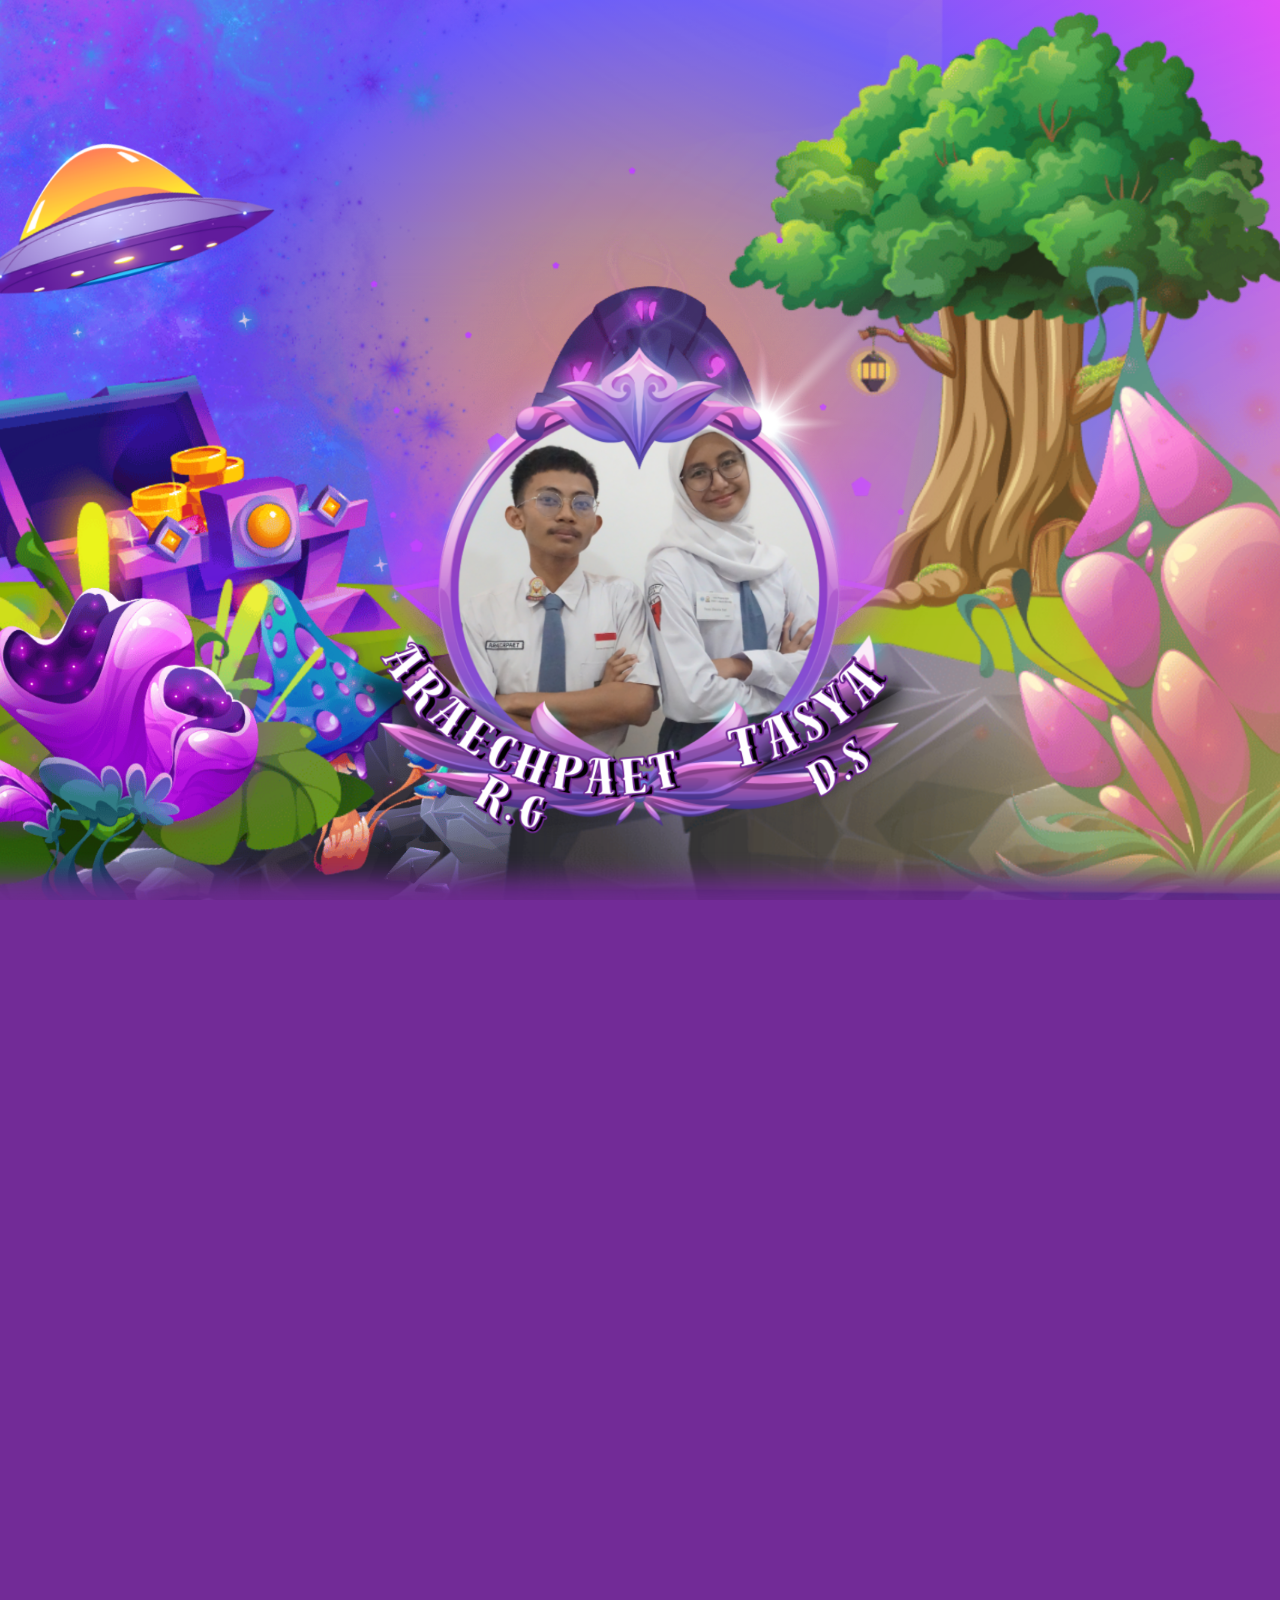
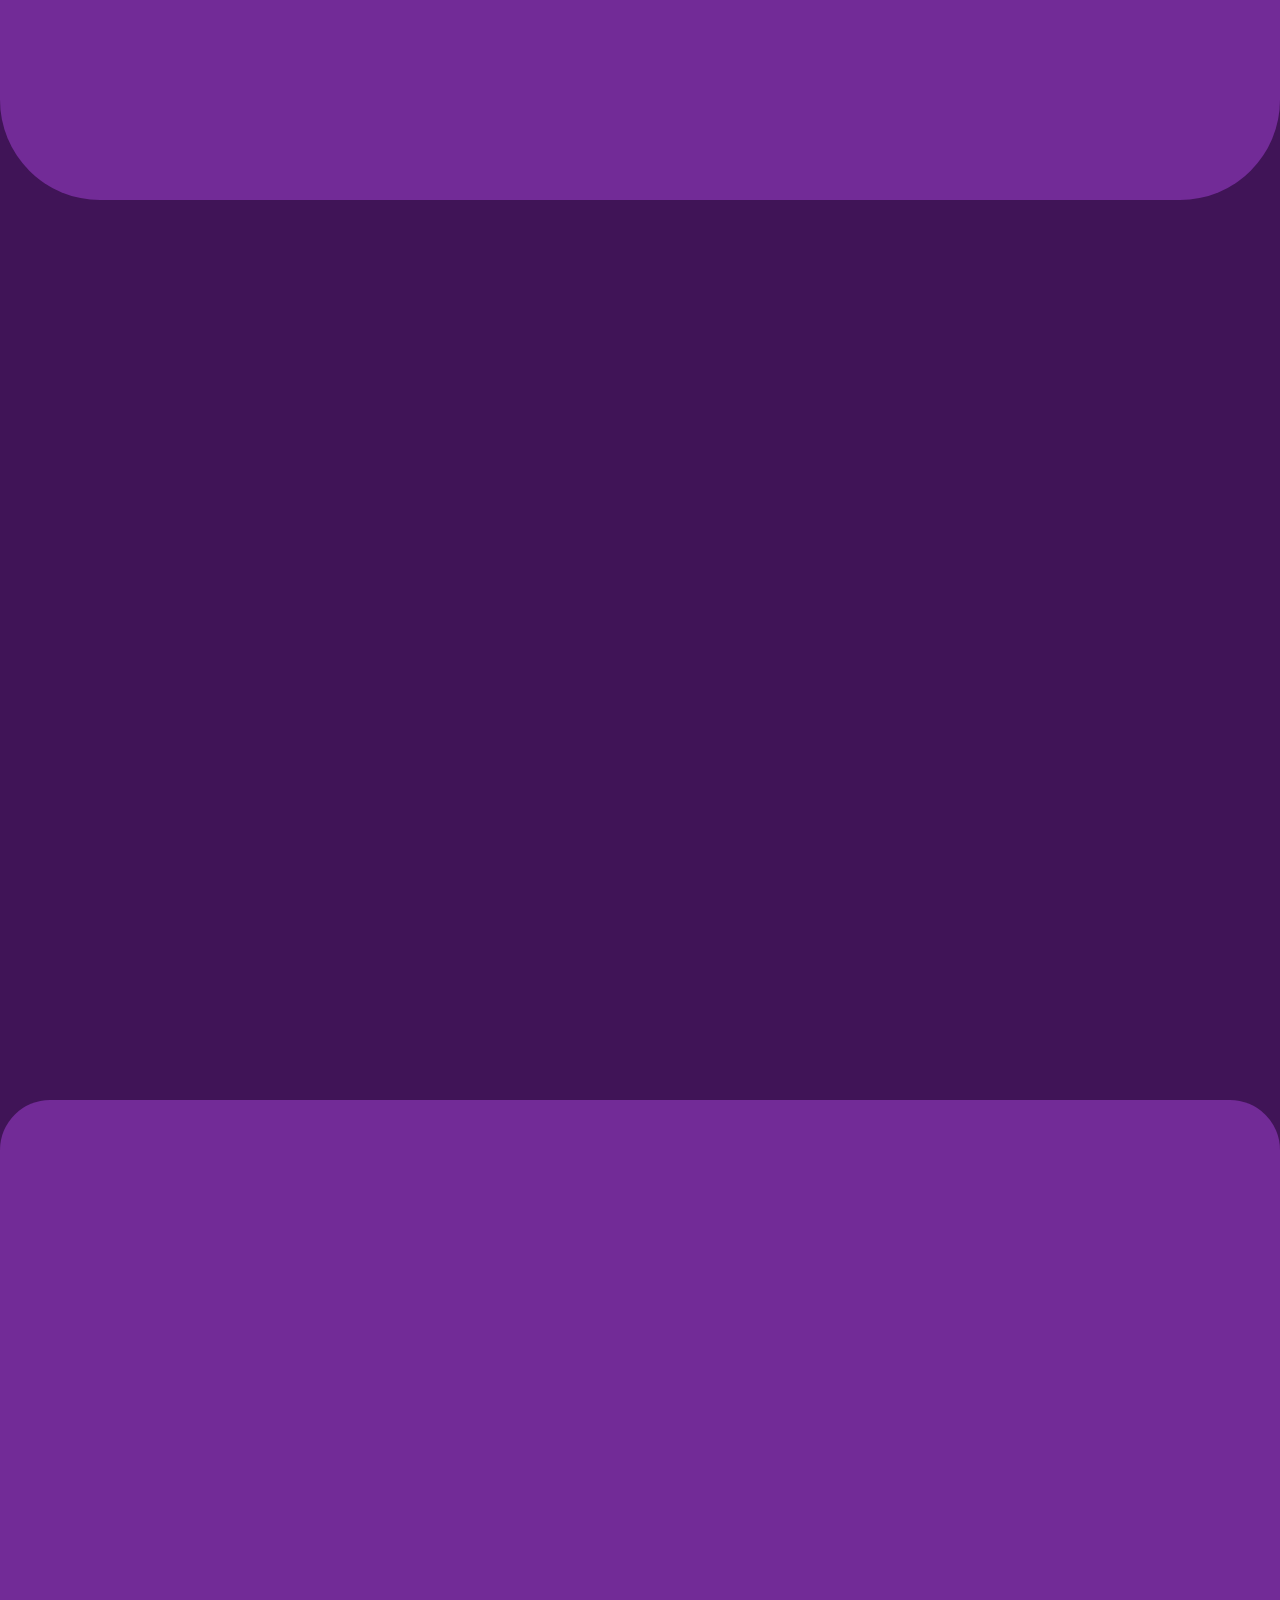
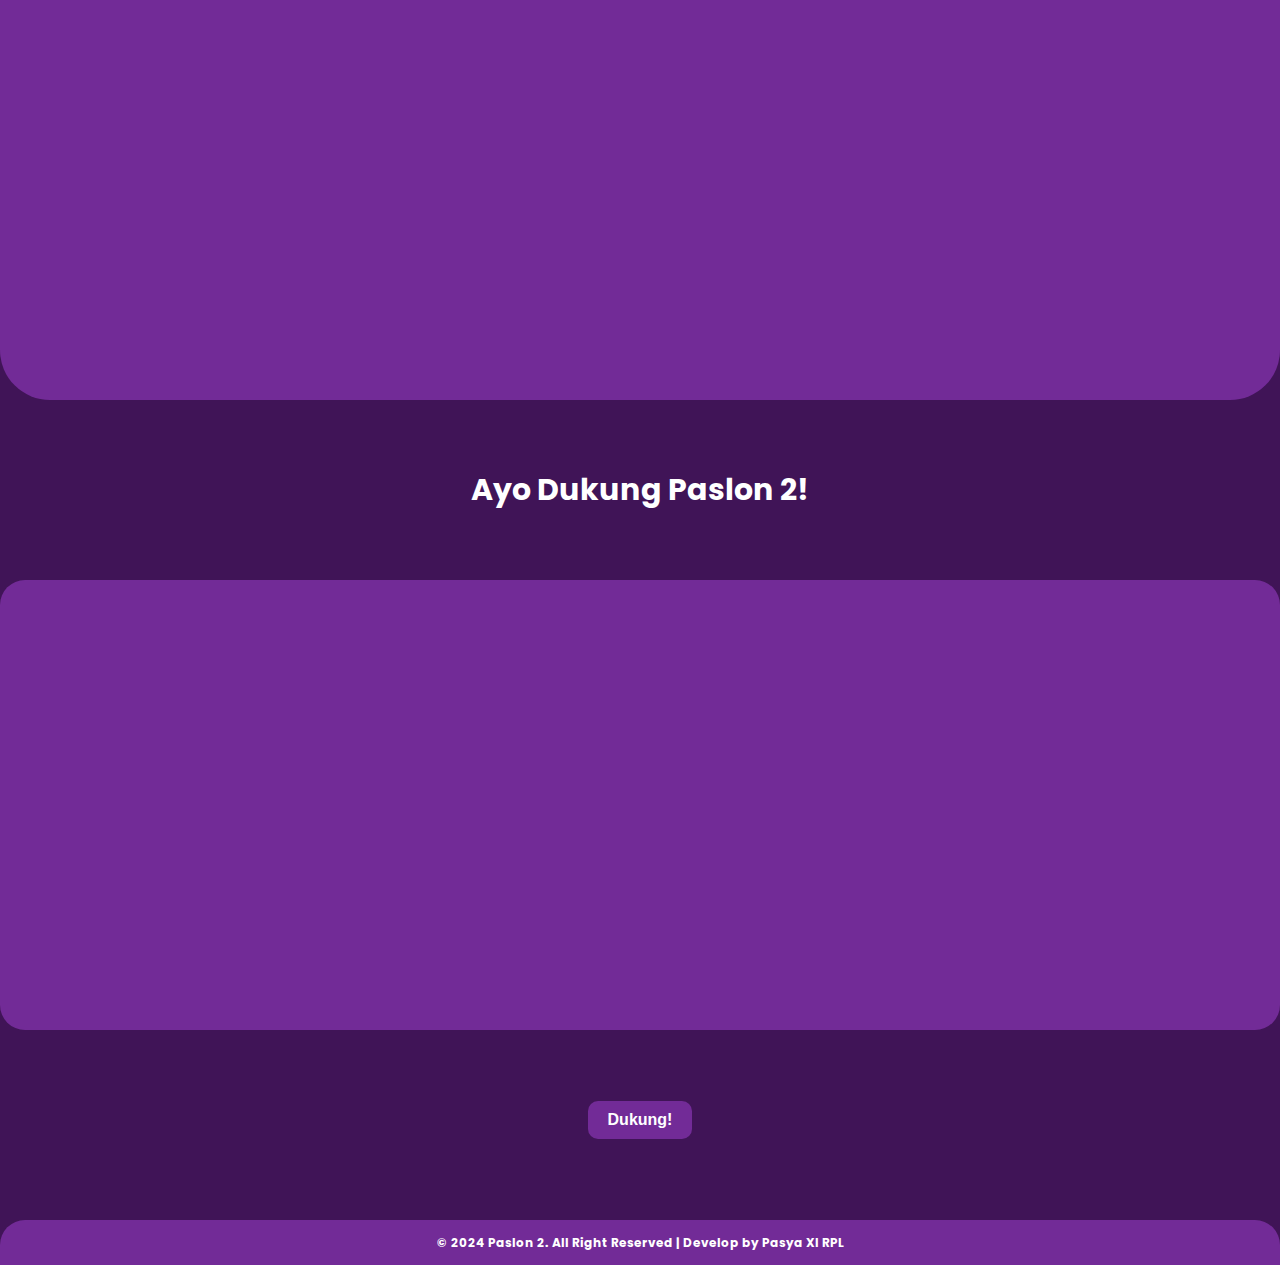
==== commit 6413aa31: "Add files via upload" ====
--- a/index.html
+++ b/index.html
@@ -70,27 +70,31 @@
 
     <section class="detail">
         <div class="container">
-            <div class="top">
-                <div class="visi" data-aos="fade-down">
+            <div class="bottom">
+                <div class="proker" data-aos="fade-down">
                     <h1>Visi</h1>
-                    <p>Mengembangkan OSIS SMK Negeri Jakarta sebagai wadah yang fleksibel dan inspiratif untuk menciptakan siswa-siswi yang aktif, berprestasi, peduli lingkungan, serta memiliki semangat literasi melalui program-program kolaboratif dan berkelanjutan.</p>
-                </div>
-                <div class="misi" data-aos="fade-down" data-aos-delay="100">
-                    <h1>Misi</h1>
-                    <p>1.  Mengajak Siswa-siswi SMK Negeri 1 memiliki karater Pancasila
-                        2.  Mengajak kolaborasi eskul dalam beberapa kegiatan OSIS SMK Negeri 1 Jakarta
-                        3.  Mengembangkan keahlian siswa-siswi di jurusannya masing masing
-                        4.  Menumbuhkan rasa ingin tahu siswa-siswi dengan literasi dan teknologi
-                        5.  Menyesuaikan program kerja osis yang sudah ada dan akan ada</p>
+                        <p>Mengembangkan OSIS SMK Negeri Jakarta sebagai wadah yang fleksibel dan inspiratif untuk menciptakan siswa-siswi yang aktif, berprestasi, peduli lingkungan, serta memiliki semangat literasi melalui program-program kolaboratif dan berkelanjutan.</p> 
                 </div>
             </div>
-            <div class="bottom">
-                <div class="proker" data-aos="fade-down">
+            <div class="top">
+                <div class="misi" data-aos="fade-down" >
+                    <h1>Misi</h1>
+                    <div class="contain">
+                        <p>1.  Mengajak Siswa-siswi SMK Negeri 1 memiliki karakter Pancasila</p>
+                        <p>2.  Mengajak kolaborasi eskul dalam beberapa kegiatan OSIS SMK Negeri 1 Jakarta</p>
+                        <p>3.  Mengembangkan keahlian siswa-siswi di jurusannya masing masing</p>
+                        <p>4.  Menumbuhkan rasa ingin tahu siswa-siswi dengan literasi dan teknologi</p>
+                        <p>5.  Menyesuaikan program kerja osis yang sudah ada dan akan ada</p>
+                    </div>
+                </div>
+                <div class="visi" data-aos="fade-down" data-aos-delay="100">
                     <h1>Proker</h1>
-                    <p>1.   Edufun (seminar Edukatif dengan games)
-                        2.  Market Places (channel wirausaha siswa)
-                        3.  SkillFest (lomba keahlian internal jurusan)
-                        4.  Kompas Eskul (Kolaborasi, Inspirasi dan aksi eskul)</p>
+                    <div class="contain">
+                        <p>1. Edufun (seminar Edukatif dengan games)</p>
+                        <p>2. Market Places (channel wirausaha siswa)</p>
+                        <p>3. SkillFest (lomba keahlian internal jurusan)</p>
+                        <p>4. Kompas Eskul (Kolaborasi, Inspirasi dan aksi eskul)</p>
+                    </div>
                 </div>
             </div>
         </div>
@@ -98,28 +102,33 @@
 
     <section class="profile">
         <div class="header">
-            <h1>Profile</h1>
+            <h1 data-aos="fade-down">Profile</h1>
         </div>
         <div class="jabatan">
-            <div class="ketos">
-                <h1>Calon Ketua Osis</h1>
-                <img src="assets/arapa.png" alt="">
-                <h1>Araechpaet.R.Gading</h1>
-                <h1>XI RPL</h1>
-                <h1>17 Tahun</h1>
-                <h1>Blue</h1>
-                <h1><a href="https://www.instagram.com/arapa00016/profilecard/?igsh=aDl0N2M1dTRwYXVs">@arapa00016</a></h1>
+            <div class="ketos" data-aos="fade-down">
+                <h1 data-aos="fade-down">Calon Ketua Osis</h1>
+                <img src="assets/arapa.png" data-aos="fade-down">
+                <div class="info">
+                    <h1 data-aos="fade-down">Nama: Araechpaet.R.Gading</h1>
+                    <h1 data-aos="fade-down">Kelas: XI RPL</h1>
+                    <h1 data-aos="fade-down">Umur: 17 Tahun</h1>
+                    <h1 data-aos="fade-down">Fav Song: Blue</h1>
+                    <h1 data-aos="fade-down">Insta: <a href="https://www.instagram.com/arapa00016/profilecard/?igsh=aDl0N2M1dTRwYXVs">@arapa00016</a></h1>
+                    <h1 data-aos="fade-down">Quote: Santai aja, ada Allah</h1>
+                </div>
             </div>
-            <div class="waketos">
-                <h1>Calon Wakil Ketua Osis</h1>
-                <img src="assets/tasya.png" alt="">
-                <h1>Tasya Desvita Sari</h1>
-                <h1>X DKV</h1>
-                <h1>15 Tahun</h1>
-                <h1>That's So True</h1>
-                <h1>
-                    <a href="https://www.instagram.com/axssyaa/profilecard/?igsh=MXY3OTEydGYwZmJ3ZA==">@axssyaa</a>
-                </h1>
+            <div class="waketos" data-aos="fade-down">
+                <h1 data-aos="fade-down">Calon Wakil Ketua Osis</h1>
+                <img src="assets/tasya.png" data-aos="fade-down">
+                <div class="info">
+                    <h1 data-aos="fade-down">Nama: Tasya Desvita Sari</h1>
+                    <h1 data-aos="fade-down">Kelas: X DKV</h1>
+                    <h1 data-aos="fade-down">Umur: 15 Tahun</h1>
+                    <h1 data-aos="fade-down">Fav Song: That's So True</h1>
+                    <h1 data-aos="fade-down">Insta: <a href="https://www.instagram.com/axssyaa/profilecard/?igsh=MXY3OTEydGYwZmJ3ZA==">@axssyaa</a></h1>
+                    <h1 data-aos="fade-down">Quote: lorem ipsum dolor sit
+                    </h1>
+                </div>
             </div>
         </div>
     </section>
--- a/style.css
+++ b/style.css
@@ -191,8 +191,9 @@
     width: 100%;
     justify-content: space-between;
     gap: 20px;
-    flex-wrap: wrap;
-}
+
+}
+
 
 .visi, .misi {
     flex: 1;
@@ -200,25 +201,24 @@
     background-color: #722b97;
     border-radius: 25px;
     color: aliceblue;
-    text-align: center;
     font-weight: 600;
-    padding: 20px;
+    place-items: center;
+    padding: 10px;
 }
 
 .visi h1, .misi h1, .proker h1 {
     font-size: 24px;
-    margin-bottom: 15px;
 }
 
 .visi p, .misi p, .proker p {
-    font-size: 20px;
-    line-height: 1.6;
-}
+    font-size: 18px;
+}
+
 
 .bottom {
     width: 100%;
     display: flex;
-    flex-direction: column;
+    justify-content: center;
 
 }
 
@@ -226,10 +226,11 @@
     background-color: #722b97;
     border-radius: 25px;
     color: aliceblue;
-    text-align: center;
+    place-items: center;
     font-weight: 600;
-    padding: 20px;
-}
+    padding: 10px;
+}
+
 
 .profile {
     width: 100%;
@@ -257,6 +258,7 @@
     align-items: center;
     justify-content: space-around;
     color: aliceblue;
+    font-size: 13px;
 }
 
 .jabatan a {
@@ -268,7 +270,7 @@
 .ketos {
     height: 80vh;
     width: 40%;
-    text-align: center;
+    place-items: center;
     border-radius: 25px;
     background-color: #401457;
     box-shadow: rgb(29 30 30 / 30%) 5px 5px;
@@ -279,10 +281,11 @@
 }
 
 
+
 .waketos {
     height: 80vh;
     width: 40%;
-    text-align: center;
+    place-items: center;
     border-radius: 25px;
     background-color: #401457;
     box-shadow: rgb(29 30 30 / 30%) 5px 5px;
@@ -390,6 +393,10 @@
         height: 18vh;
     }
 
+    .detail {
+        height: 120vh;
+    }
+
     .top {
         flex-direction: column;
         align-items: center;
@@ -408,7 +415,7 @@
     }
 
     .profile {
-        height: 140vh;
+        height: 150vh;
         width: 100%;
     }
 
@@ -428,13 +435,17 @@
     }
 
     .ketos {
-        height: 60vh;
+        height: 65vh;
         width: 300px;
         font-size: 10px;
     }
 
+    .ketos p {
+        font-size: 10px;
+    }
+
     .waketos {
-        height: 60vh;
+        height: 65vh;
         width: 100%;
         font-size: 10px;
         margin-top: 5vh;
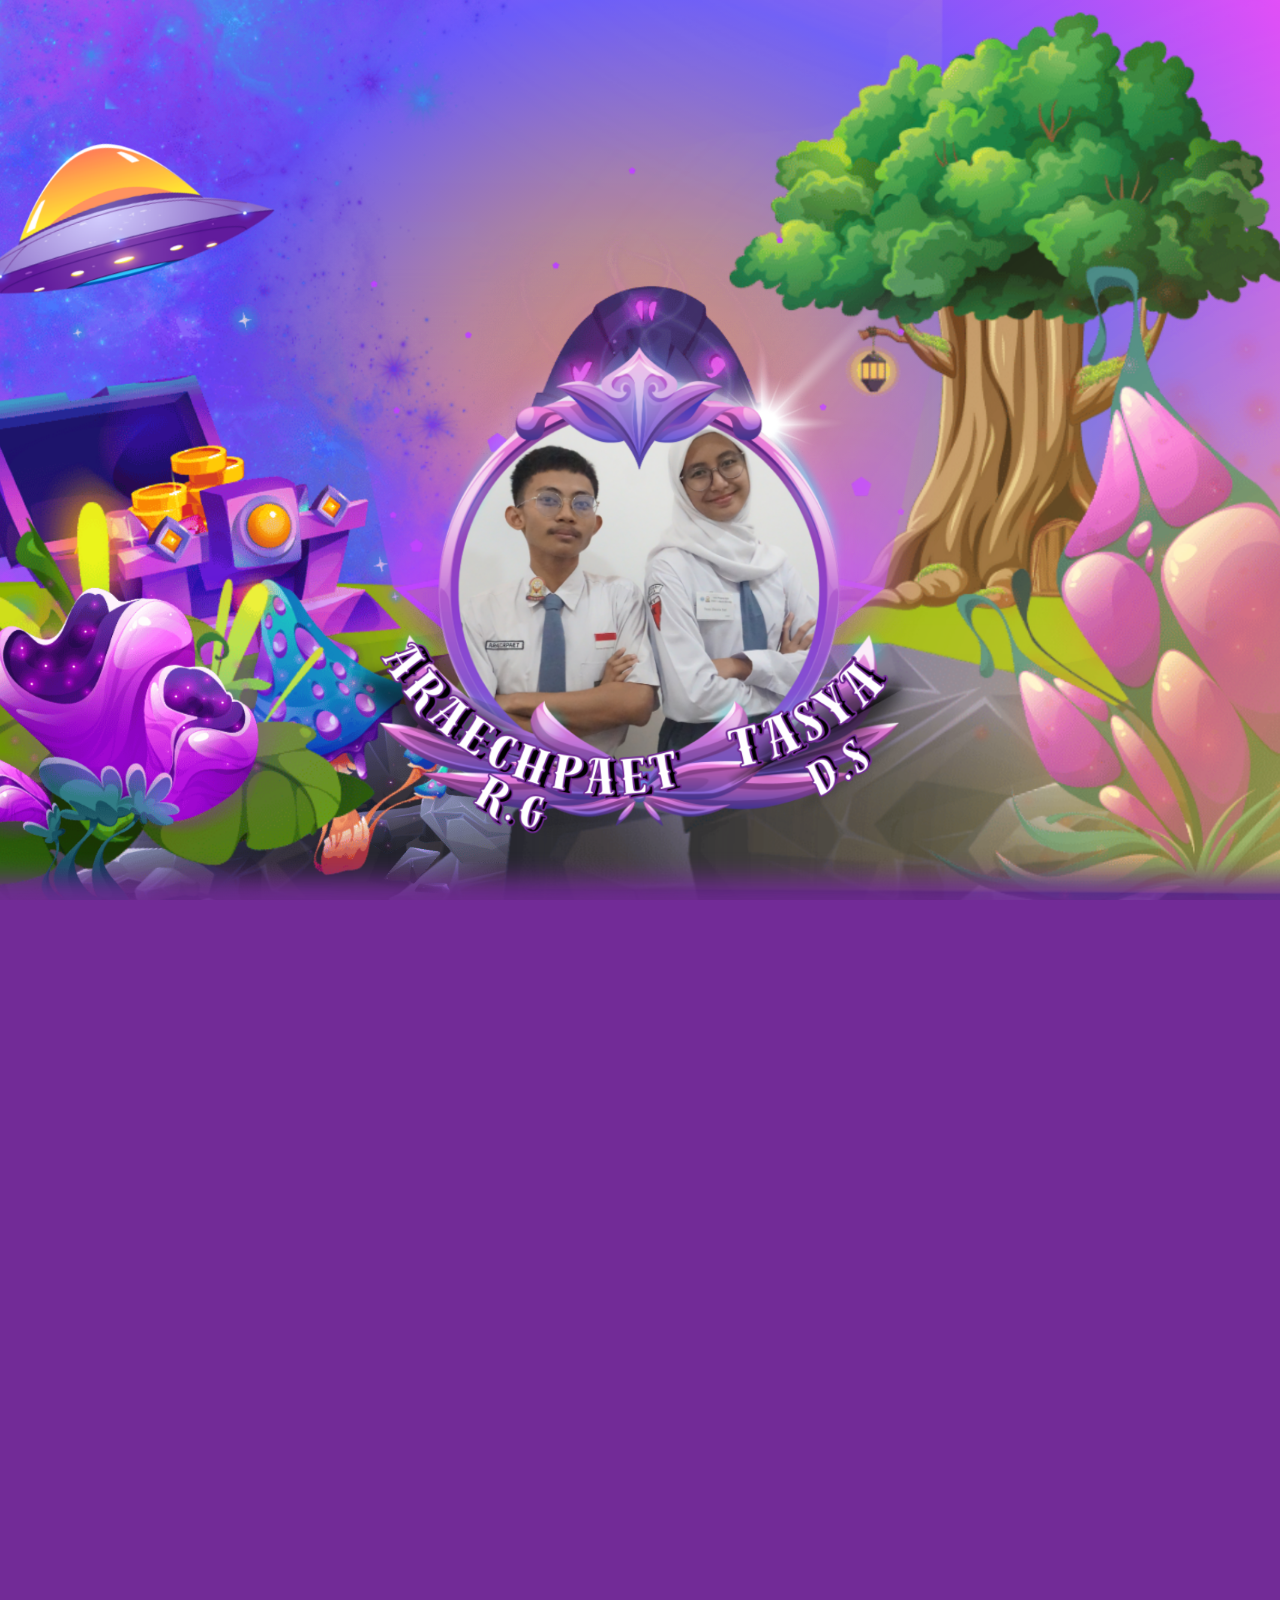
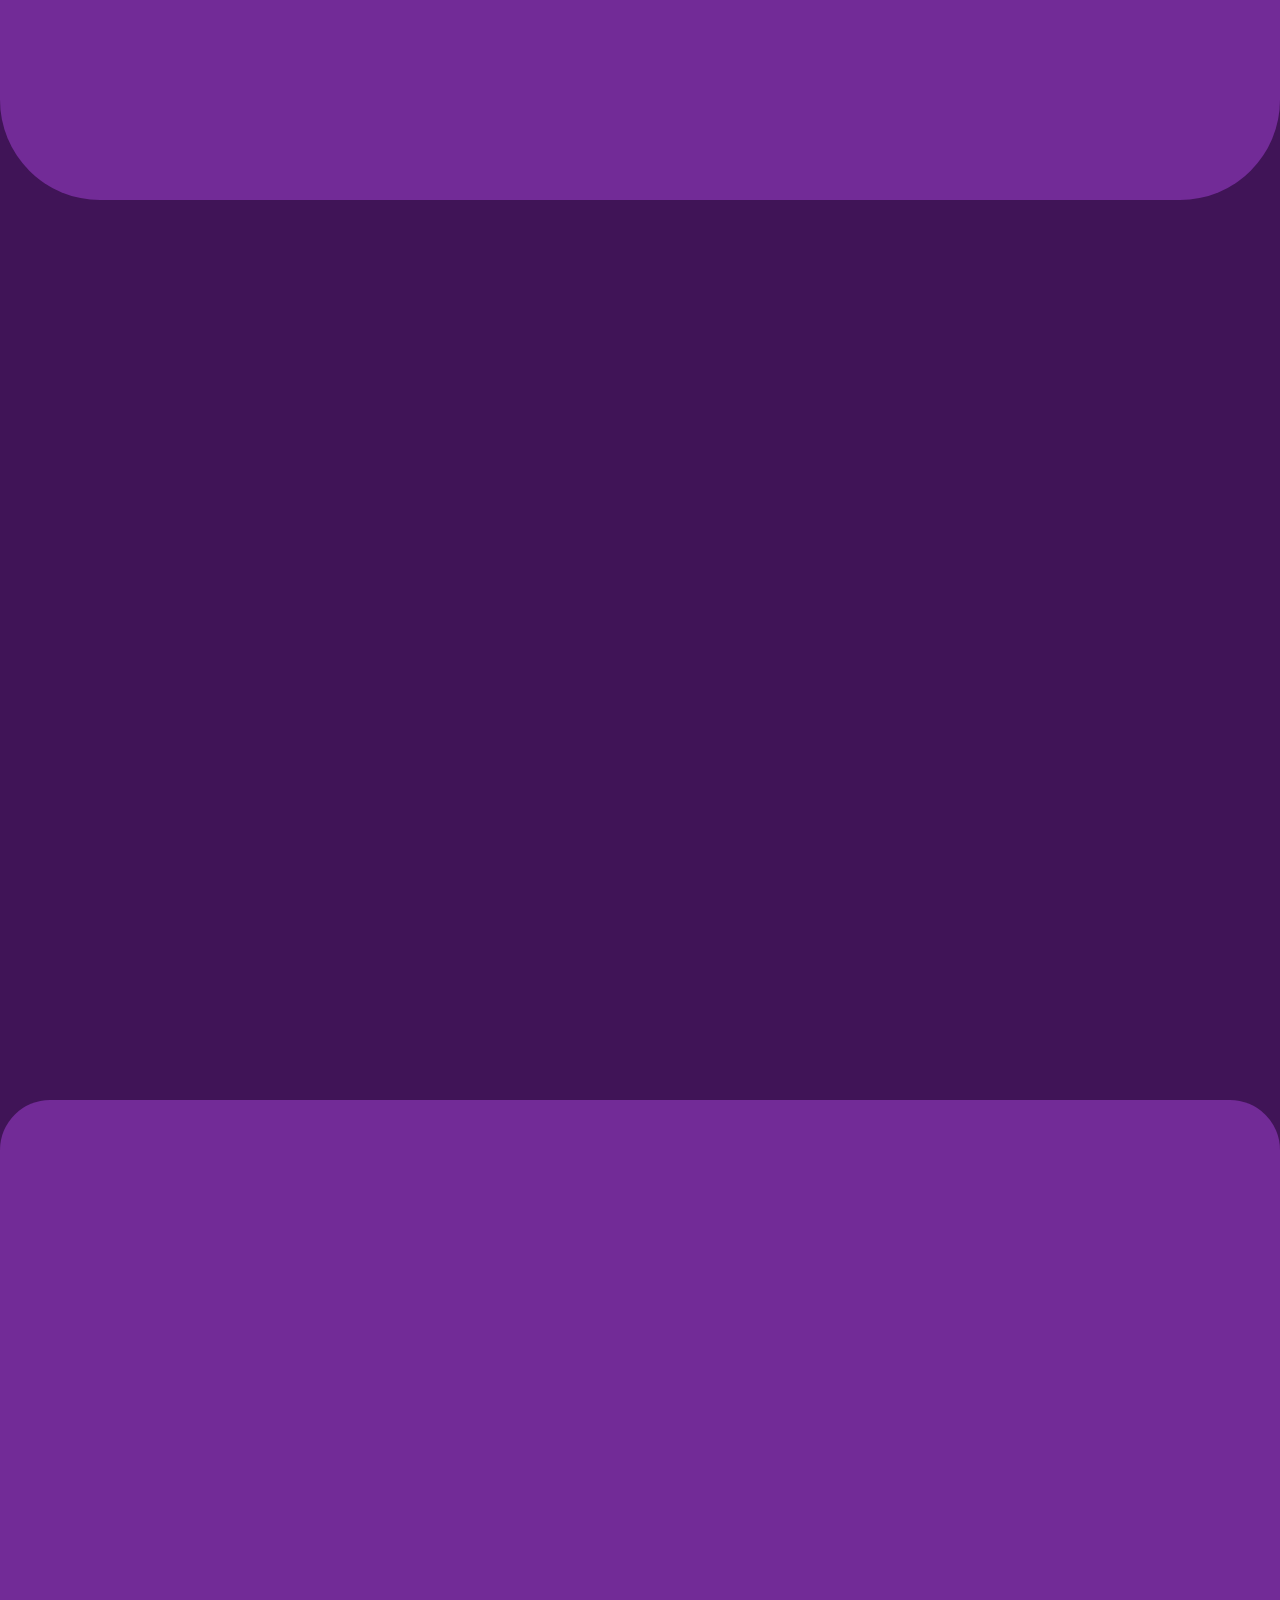
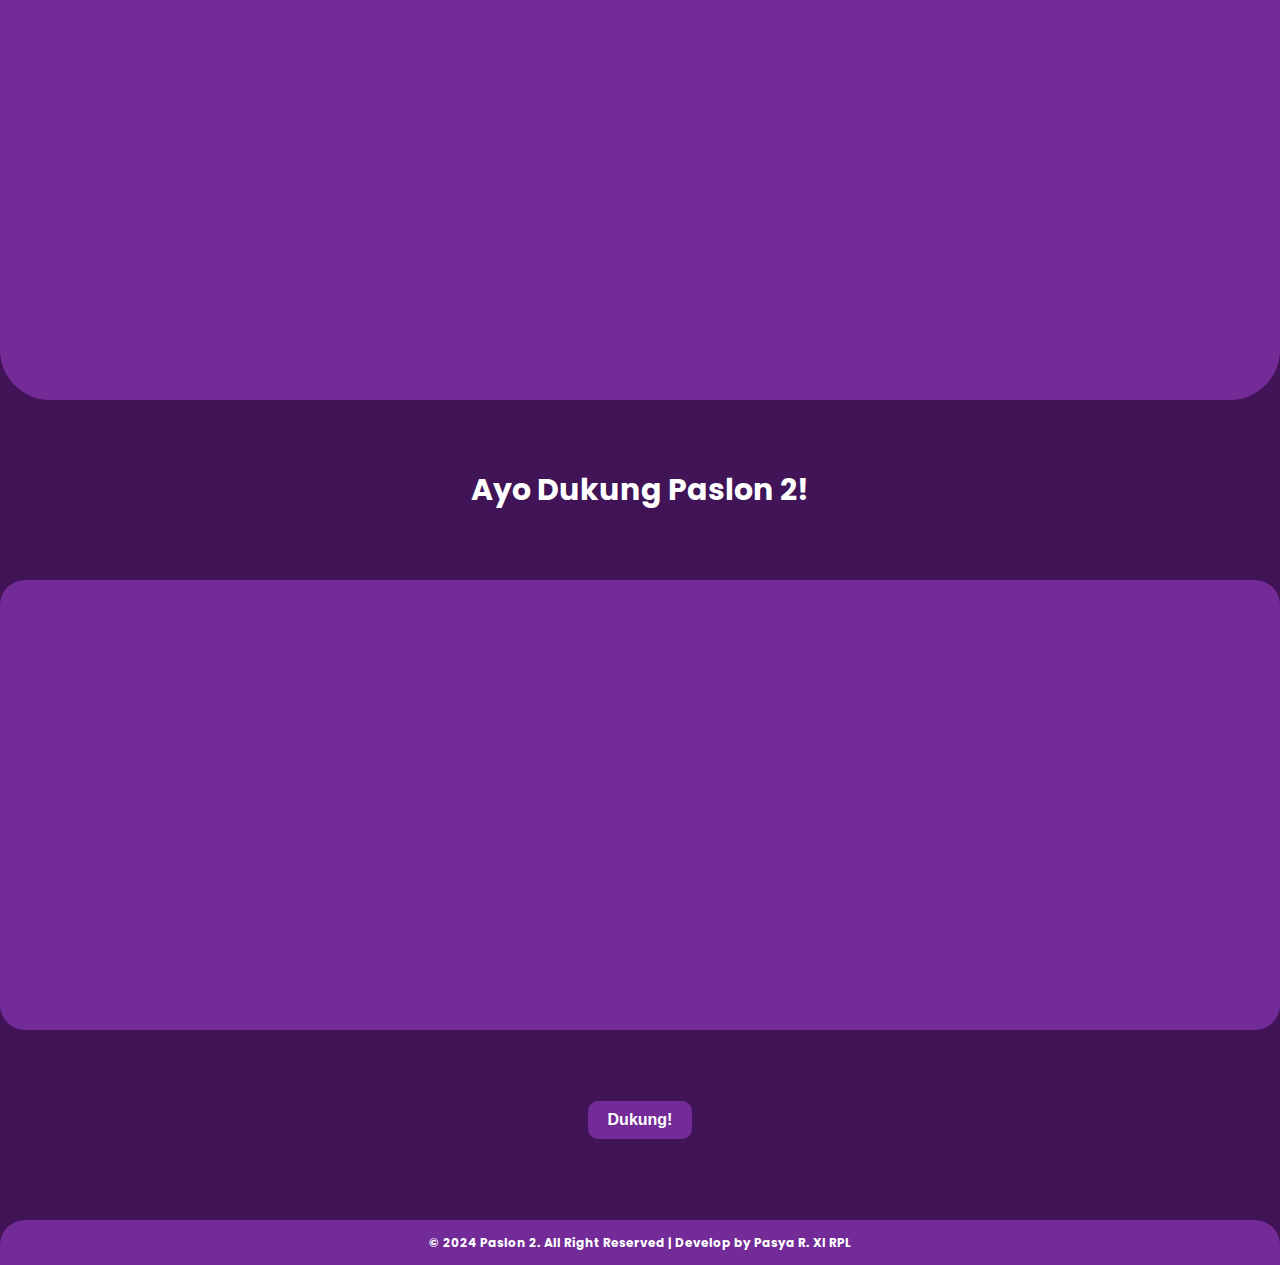
==== commit f376e2d1: "Add files via upload" ====
--- a/index.html
+++ b/index.html
@@ -112,7 +112,7 @@
                     <h1 data-aos="fade-down">Nama: Araechpaet.R.Gading</h1>
                     <h1 data-aos="fade-down">Kelas: XI RPL</h1>
                     <h1 data-aos="fade-down">Umur: 17 Tahun</h1>
-                    <h1 data-aos="fade-down">Fav Song: Blue</h1>
+                    <h1 data-aos="fade-down">Fav Song: <a href="" id="playReff">Blue</a></h1><audio src="assets/yung kai - blue (Official Audio).mp3" id="song"></audio>
                     <h1 data-aos="fade-down">Insta: <a href="https://www.instagram.com/arapa00016/profilecard/?igsh=aDl0N2M1dTRwYXVs">@arapa00016</a></h1>
                     <h1 data-aos="fade-down">Quote: Santai aja, ada Allah</h1>
                 </div>
@@ -124,7 +124,7 @@
                     <h1 data-aos="fade-down">Nama: Tasya Desvita Sari</h1>
                     <h1 data-aos="fade-down">Kelas: X DKV</h1>
                     <h1 data-aos="fade-down">Umur: 15 Tahun</h1>
-                    <h1 data-aos="fade-down">Fav Song: That's So True</h1>
+                    <h1 data-aos="fade-down">Fav Song: <a href="" id="playButton">That's So True</a></h1> <audio src="assets/That’s So True.mp3" id="audioElement"></audio>
                     <h1 data-aos="fade-down">Insta: <a href="https://www.instagram.com/axssyaa/profilecard/?igsh=MXY3OTEydGYwZmJ3ZA==">@axssyaa</a></h1>
                     <h1 data-aos="fade-down">Quote: lorem ipsum dolor sit
                     </h1>
@@ -137,15 +137,24 @@
         <div class="kururu">
             <h1>Ayo Dukung Paslon 2!</h1>
         </div>
-        <div class="kururing"></div>
+        <div class="kururing">
+            <video autoplay loop muted preload="auto" height="360">
+                <source src="grid/1127(1).mp4" type="video/mp4">
+            </video>
+        </div>
         <div class="kurukuru">
             <button id="startButton" onclick="createmovingimage()">Dukung!</button>
             <audio src="assets/kuru-kuru-herta-made-with-Voicemod.mp3" id="kurukuru"></audio>
         </div>
     </section>
 
+    <section class="grid">
+        <div class="column">
+        </div>
+    </section>
+
     <footer>
-        <h1>&copy; 2024 Paslon 2. All Right Reserved | Develop by Pasya XI RPL</h1>
+        <h1>&copy; 2024 Paslon 2. All Right Reserved | Develop by Pasya R. XI RPL</h1>
     </footer>
     <script src="app.js"></script>
     <script src="https://unpkg.com/aos@2.3.1/dist/aos.js"></script>
--- a/style.css
+++ b/style.css
@@ -340,7 +340,17 @@
     overflow: hidden;
     background-color: #722b97;
     border-radius: 25px;
-}
+    place-items: center;
+    display: flex;
+    align-items: center;
+    justify-content: center;
+}
+
+.kururing video {
+    opacity: 50%;
+}
+
+
 
 .image {
     position: absolute;
@@ -350,6 +360,26 @@
     width: 300px;
     transition: transform 2s linear; /* Gerakan animasi */
 }
+
+
+.grid {
+    width: 100%;
+}
+
+.column {
+    columns: 400px;
+    width: 100%;
+}
+
+.column img {
+    width: 100%;
+    margin-bottom: 1rem;
+}
+
+
+
+
+
 
 footer {
     height: 5vh;
@@ -460,4 +490,12 @@
         transition: transform 1s linear;
     }
 
+    .column {
+        columns: 80px;
+    }
+
+    .column img {
+        margin-bottom: 0;
+    }
+
 }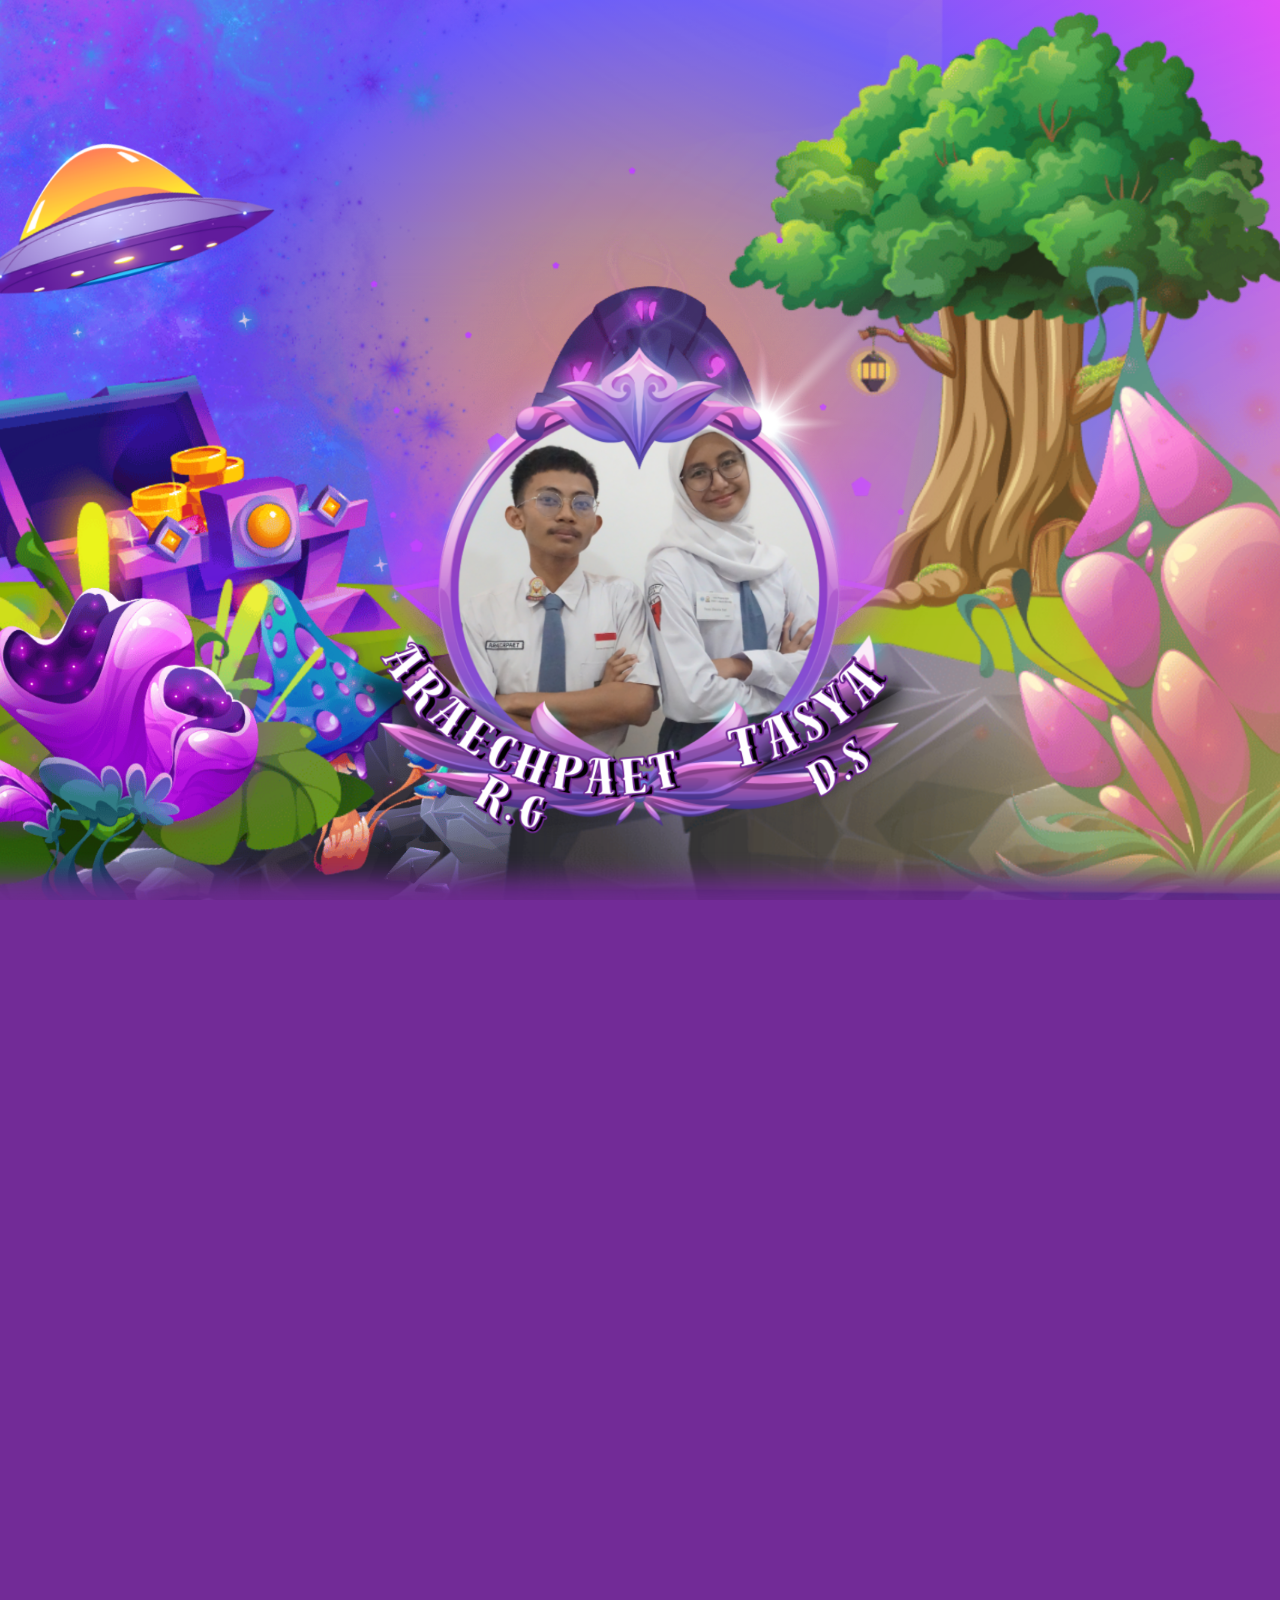
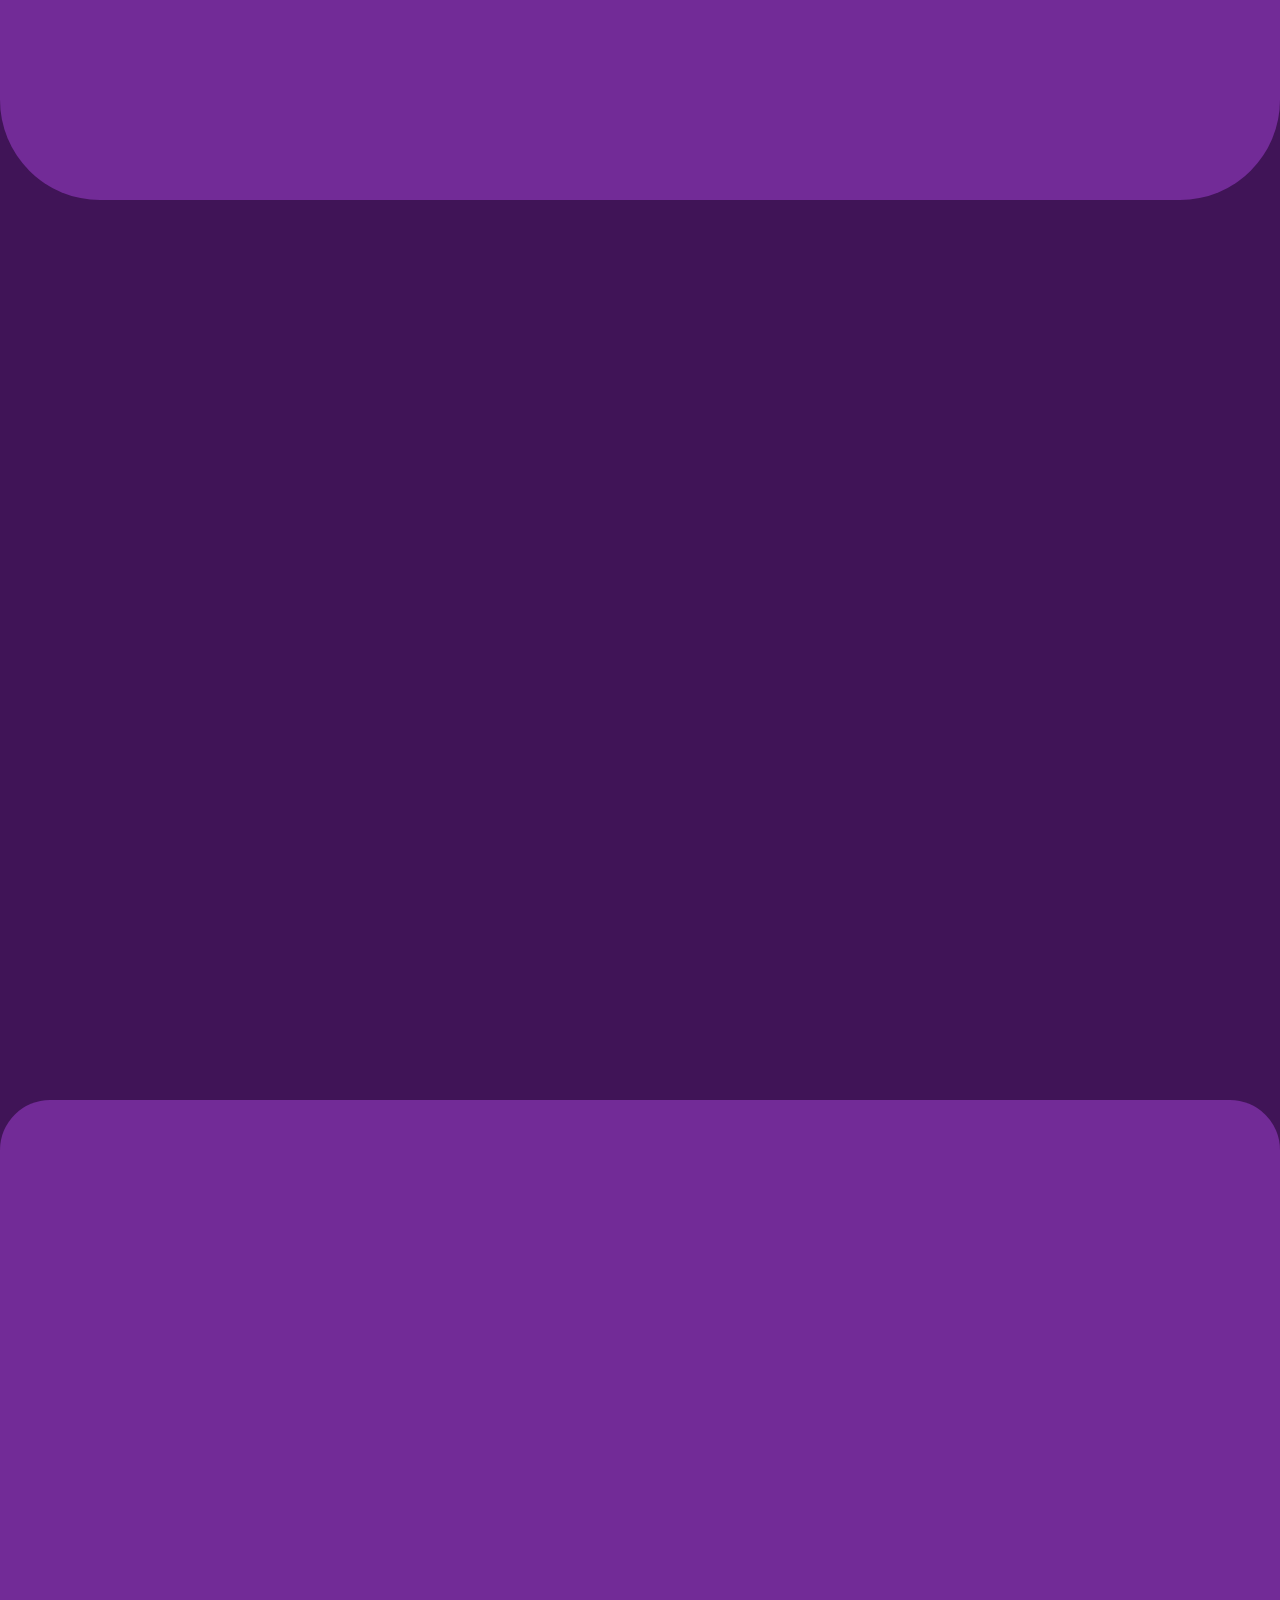
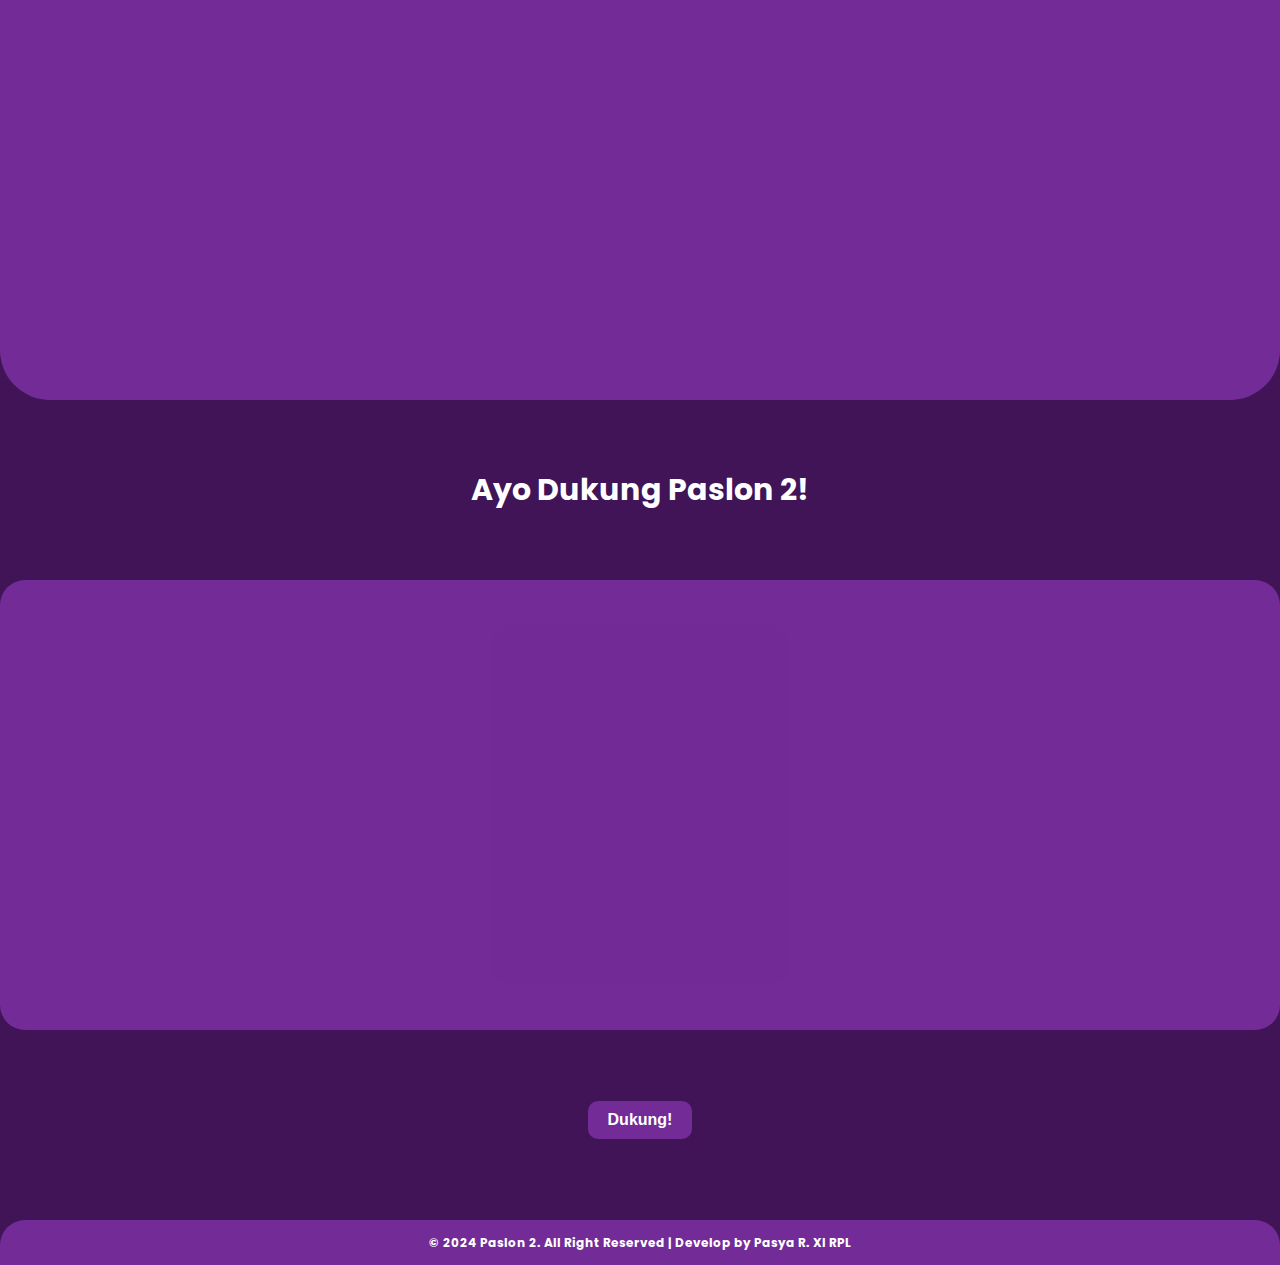
==== commit 37b5b88c: "Add files via upload" ====
--- a/index.html
+++ b/index.html
@@ -105,6 +105,7 @@
             <h1 data-aos="fade-down">Profile</h1>
         </div>
         <div class="jabatan">
+            
             <div class="ketos" data-aos="fade-down">
                 <h1 data-aos="fade-down">Calon Ketua Osis</h1>
                 <img src="assets/arapa.png" data-aos="fade-down">
@@ -117,6 +118,7 @@
                     <h1 data-aos="fade-down">Quote: Santai aja, ada Allah</h1>
                 </div>
             </div>
+
             <div class="waketos" data-aos="fade-down">
                 <h1 data-aos="fade-down">Calon Wakil Ketua Osis</h1>
                 <img src="assets/tasya.png" data-aos="fade-down">
@@ -126,7 +128,7 @@
                     <h1 data-aos="fade-down">Umur: 15 Tahun</h1>
                     <h1 data-aos="fade-down">Fav Song: <a href="" id="playButton">That's So True</a></h1> <audio src="assets/That’s So True.mp3" id="audioElement"></audio>
                     <h1 data-aos="fade-down">Insta: <a href="https://www.instagram.com/axssyaa/profilecard/?igsh=MXY3OTEydGYwZmJ3ZA==">@axssyaa</a></h1>
-                    <h1 data-aos="fade-down">Quote: lorem ipsum dolor sit
+                    <h1 data-aos="fade-down">Quote: Semakin Tinggi Pohonnya Semakin Kencang Anginnya
                     </h1>
                 </div>
             </div>
@@ -138,9 +140,11 @@
             <h1>Ayo Dukung Paslon 2!</h1>
         </div>
         <div class="kururing">
-            <video autoplay loop muted preload="auto" height="360">
-                <source src="grid/1127(1).mp4" type="video/mp4">
-            </video>
+            <div class="vid">
+                <video autoplay loop muted preload="auto" height="360">
+                    <source src="grid/1128.mp4" type="video/mp4">
+                </video>
+            </div>
         </div>
         <div class="kurukuru">
             <button id="startButton" onclick="createmovingimage()">Dukung!</button>
--- a/style.css
+++ b/style.css
@@ -160,7 +160,7 @@
     justify-content: space-between;
     text-align: center;
     font-size: 13px;
-    color: antiquewhite;
+    color: #fff;
 }
 
 .card img {
@@ -208,6 +208,7 @@
 
 .visi h1, .misi h1, .proker h1 {
     font-size: 24px;
+    text-align: center;
 }
 
 .visi p, .misi p, .proker p {
@@ -270,14 +271,14 @@
 .ketos {
     height: 80vh;
     width: 40%;
-    place-items: center;
+    text-align: center;
     border-radius: 25px;
     background-color: #401457;
     box-shadow: rgb(29 30 30 / 30%) 5px 5px;
 }
 
 .ketos img {
-    height: 20vh;
+    height: 25vh;
 }
 
 
@@ -285,14 +286,14 @@
 .waketos {
     height: 80vh;
     width: 40%;
-    place-items: center;
+    text-align: center;
     border-radius: 25px;
     background-color: #401457;
     box-shadow: rgb(29 30 30 / 30%) 5px 5px;
 }
 
 .waketos img {
-    height: 20vh;
+    height: 25vh;
 }
 
 
@@ -340,10 +341,18 @@
     overflow: hidden;
     background-color: #722b97;
     border-radius: 25px;
-    place-items: center;
-    display: flex;
-    align-items: center;
-    justify-content: center;
+    display: flex;
+    align-items: center;
+    justify-content: center;
+}
+
+.vid {
+    display: flex;
+    align-items: center;
+    justify-content: center;
+    border-radius: 25px;
+    overflow: hidden;
+    height: auto;
 }
 
 .kururing video {
@@ -376,6 +385,14 @@
     margin-bottom: 1rem;
 }
 
+.info a {
+    background: rgb(255,228,130);
+background: linear-gradient(180deg, rgba(255,228,130,1) 0%, rgba(247,156,194,1) 50%, rgba(205,180,255,1) 100%);
+-webkit-background-clip: text; /* memastikan gradient hanya pada teks */
+            background-clip: text;
+            color: transparent;
+}
+
 
 
 
@@ -424,7 +441,7 @@
     }
 
     .detail {
-        height: 120vh;
+        height: 110vh;
     }
 
     .top {
@@ -445,7 +462,7 @@
     }
 
     .profile {
-        height: 150vh;
+        height: 165vh;
         width: 100%;
     }
 
@@ -465,7 +482,7 @@
     }
 
     .ketos {
-        height: 65vh;
+        height: 73vh;
         width: 300px;
         font-size: 10px;
     }
@@ -475,8 +492,8 @@
     }
 
     .waketos {
-        height: 65vh;
-        width: 100%;
+        height: 73vh;
+        width: 300px;
         font-size: 10px;
         margin-top: 5vh;
     }
@@ -486,7 +503,7 @@
     }
 
     .image {
-        width: 200px;
+        width: 150px;
         transition: transform 1s linear;
     }
 
@@ -498,4 +515,23 @@
         margin-bottom: 0;
     }
 
+    .kuru {
+        height: 70vh;
+    }
+
+
+    .kururing {
+        height: 35vh;
+    }
+
+    .vid {
+        width: 90%;
+        border-radius: 25px;
+        height: 30vh;
+    }
+
+    .kururing video {
+        height: 100%;
+    }
+
 }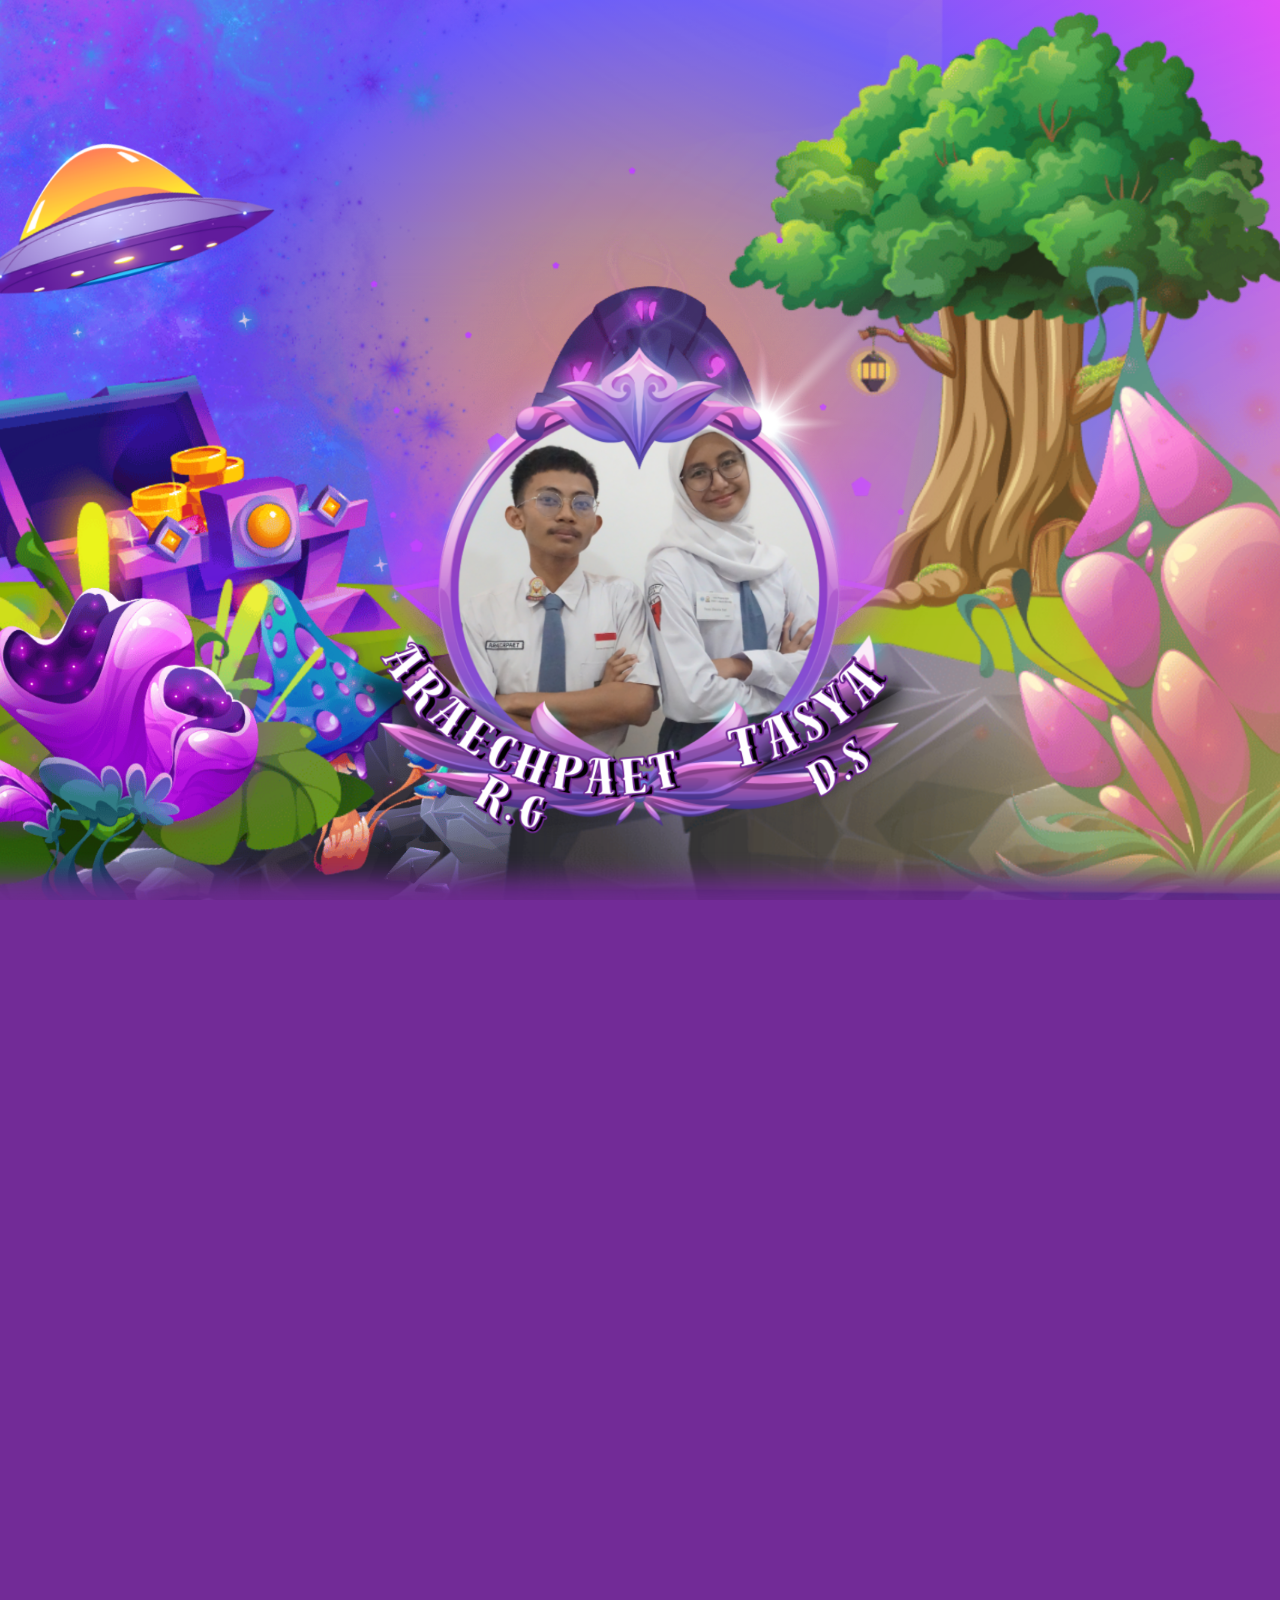
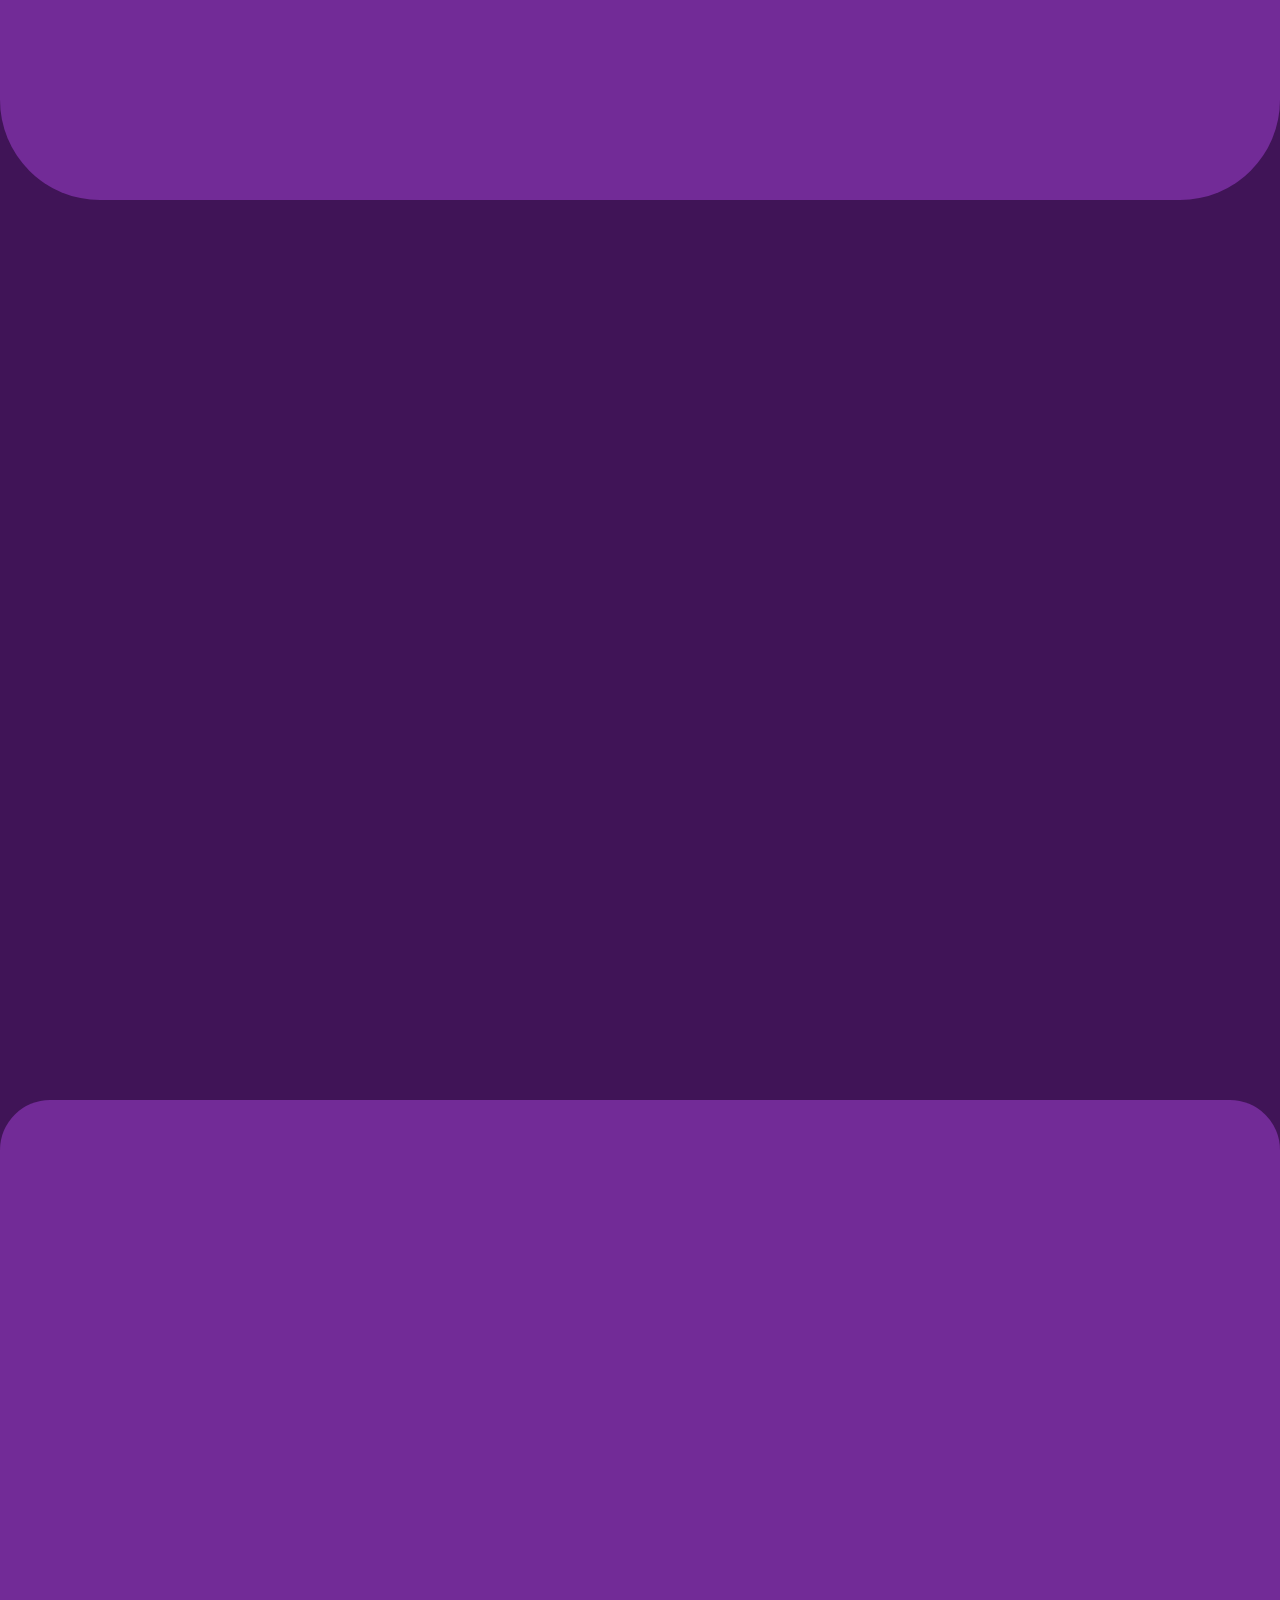
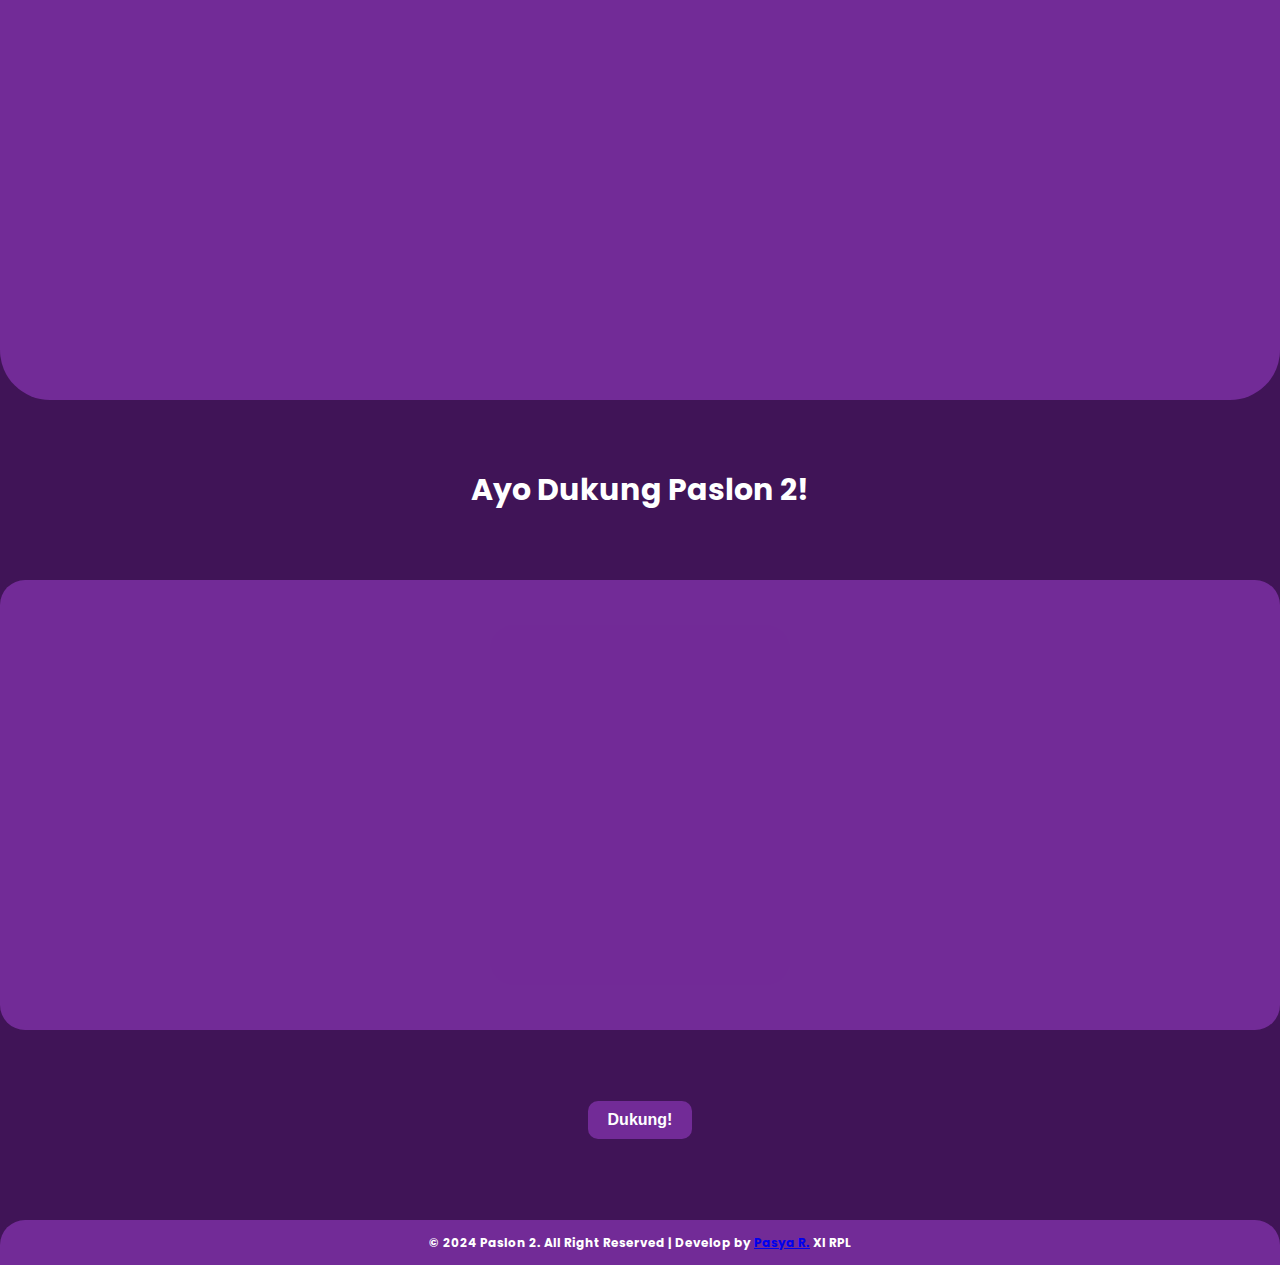
==== commit da4688e3: "Update index.html" ====
--- a/index.html
+++ b/index.html
@@ -158,7 +158,7 @@
     </section>
 
     <footer>
-        <h1>&copy; 2024 Paslon 2. All Right Reserved | Develop by Pasya R. XI RPL</h1>
+        <h1>&copy; 2024 Paslon 2. All Right Reserved | Develop by <a href="https://www.instagram.com/sya.lvrn/profilecard/?igsh=c25xZHpybW9pbXY5">Pasya R.</a> XI RPL</h1>
     </footer>
     <script src="app.js"></script>
     <script src="https://unpkg.com/aos@2.3.1/dist/aos.js"></script>
@@ -167,4 +167,4 @@
       </script>
 </body>
 
-</html>+</html>
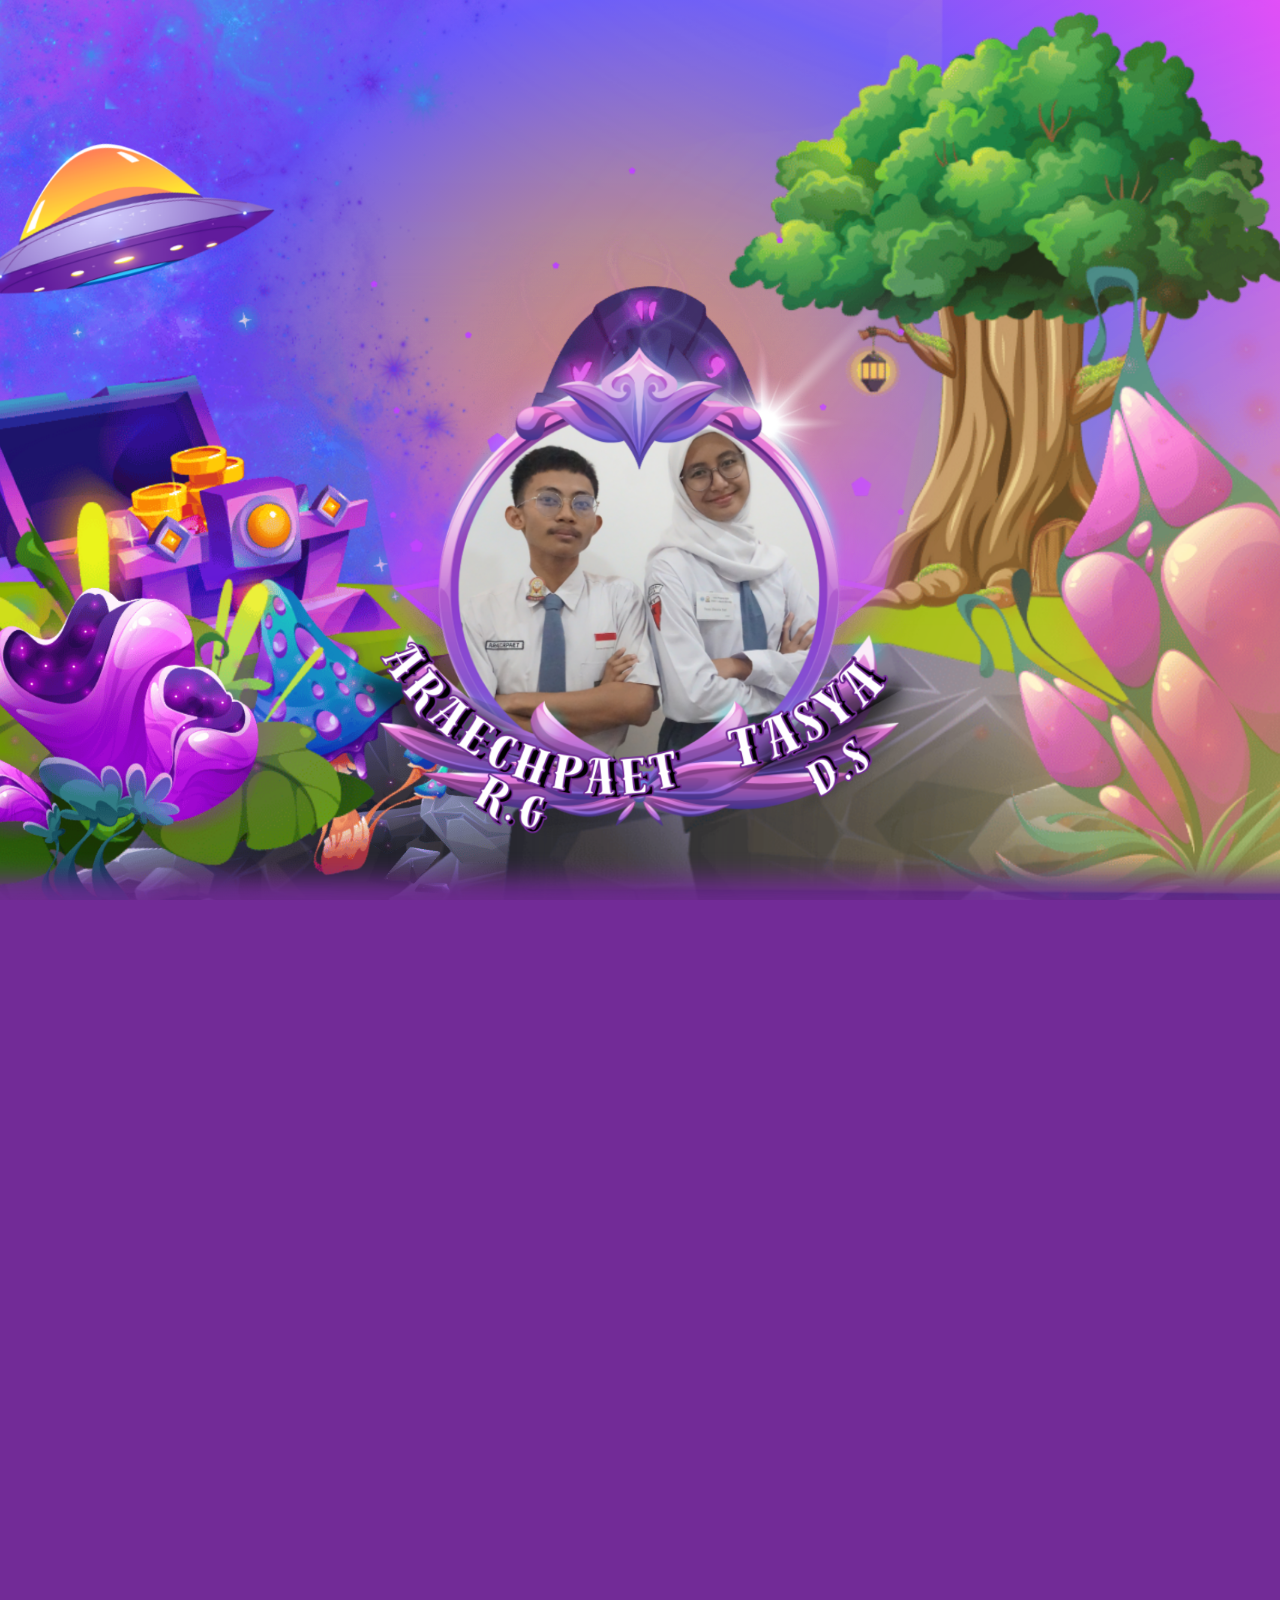
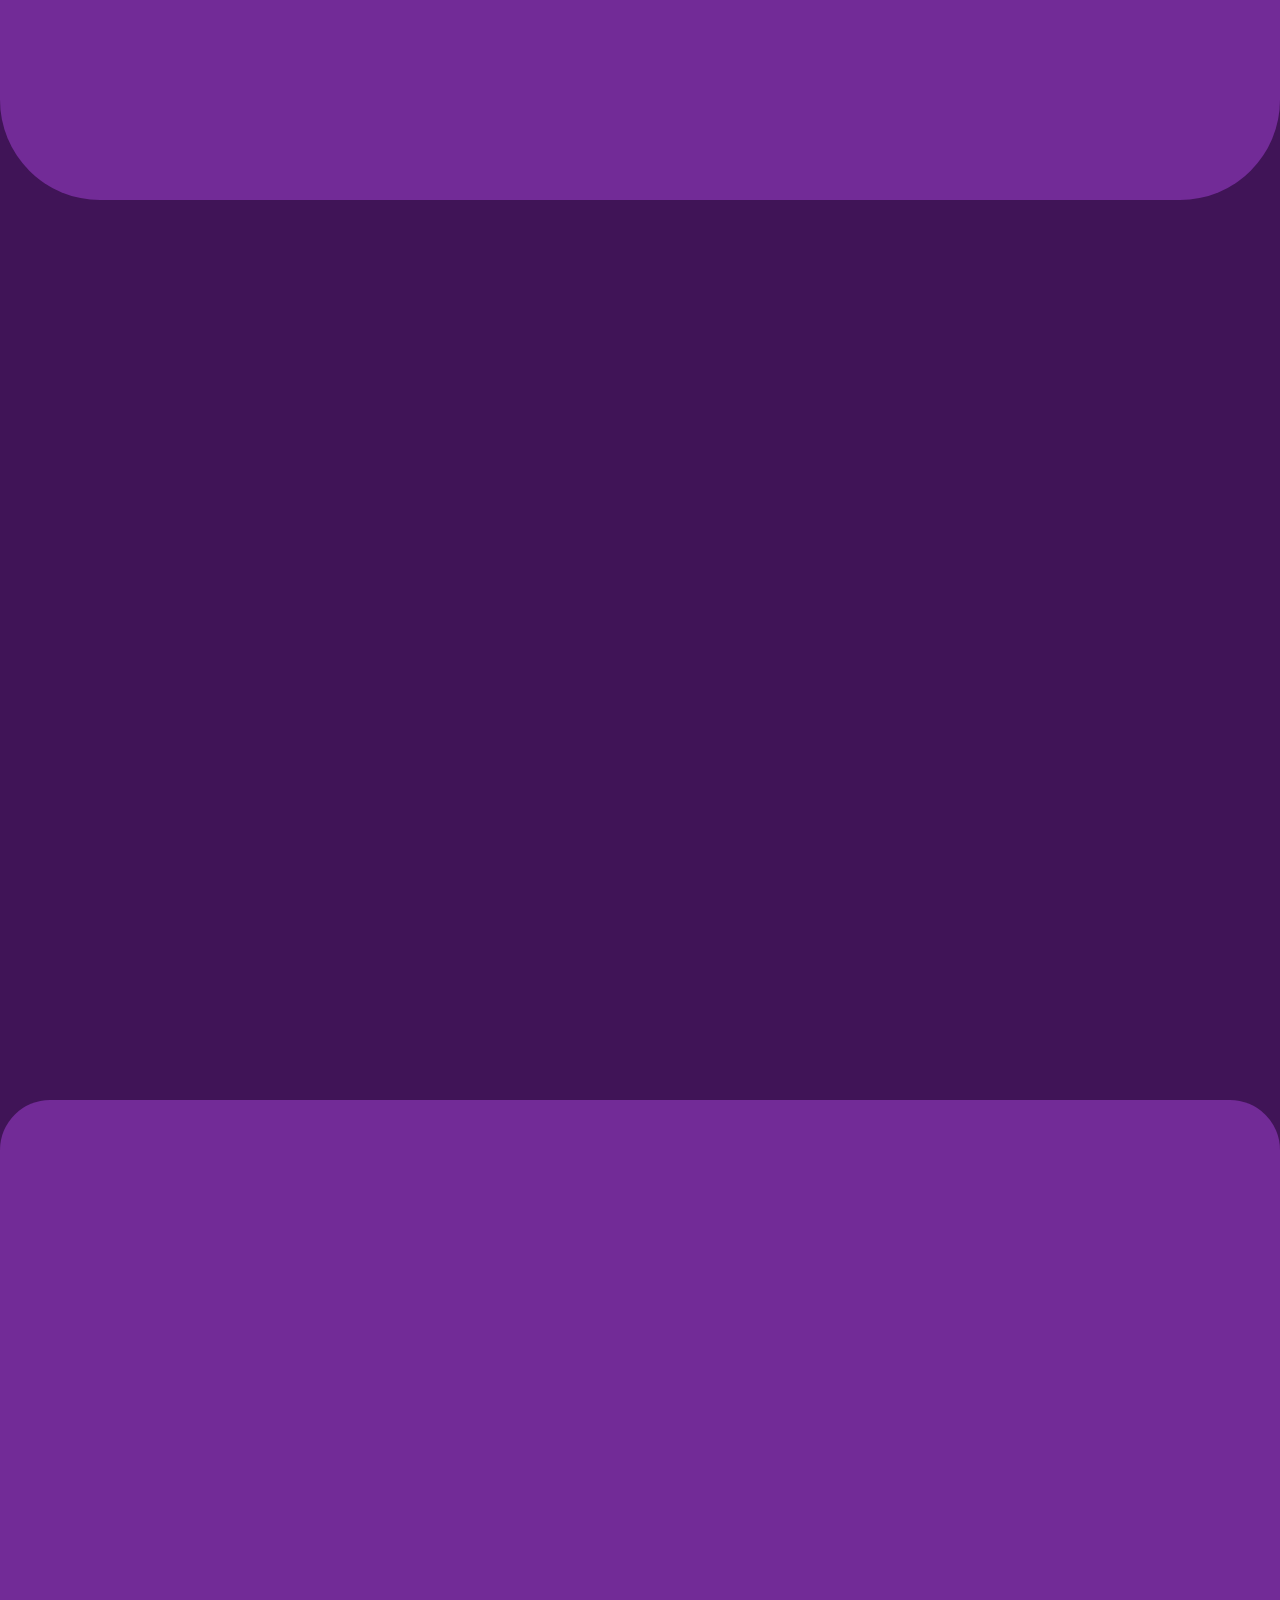
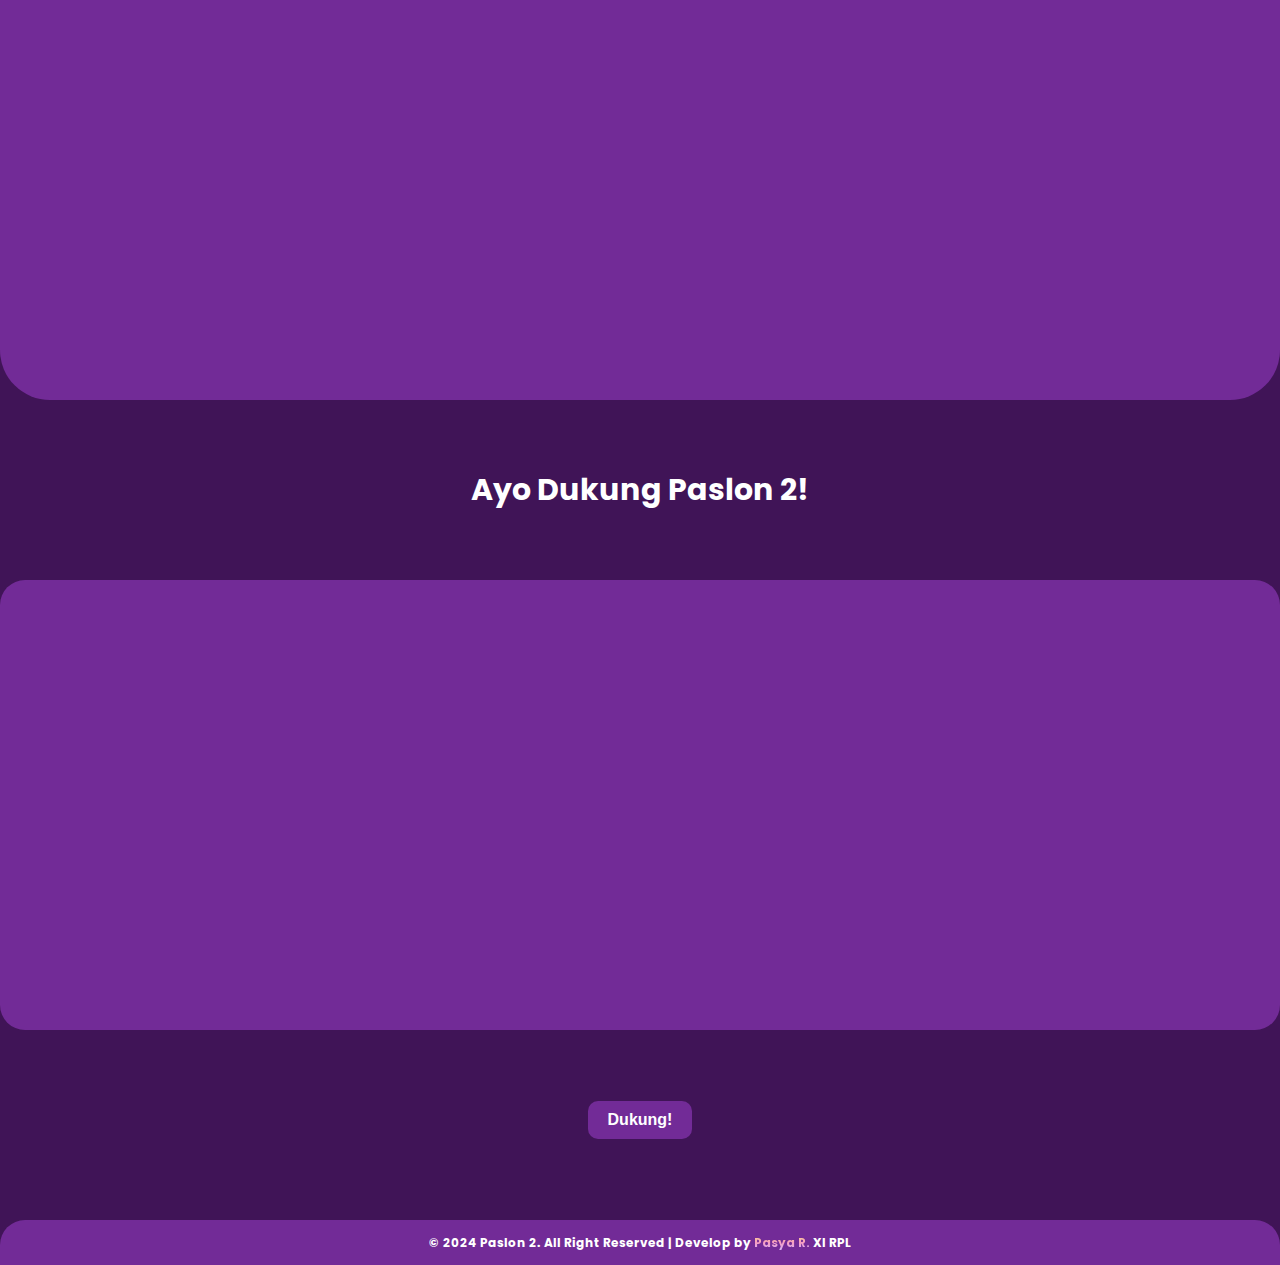
==== commit 978787c3: "Add files via upload" ====
--- a/index.html
+++ b/index.html
@@ -5,7 +5,7 @@
     <meta charset="UTF-8">
     <meta http-equiv="X-UA-Compatible" content="IE=edge">
     <meta name="viewport" content="width=device-width, initial-scale=1.0">
-    <title>Paslon 2</title>
+    <title>Paslon 2 - TasyArapa</title>
     <link rel="stylesheet" href="style.css">
     <link href="https://unpkg.com/aos@2.3.1/dist/aos.css" rel="stylesheet">
 </head>
@@ -91,7 +91,7 @@
                     <h1>Proker</h1>
                     <div class="contain">
                         <p>1. Edufun (seminar Edukatif dengan games)</p>
-                        <p>2. Market Places (channel wirausaha siswa)</p>
+                        <p>2. Spill Bill (channel wirausaha siswa)</p>
                         <p>3. SkillFest (lomba keahlian internal jurusan)</p>
                         <p>4. Kompas Eskul (Kolaborasi, Inspirasi dan aksi eskul)</p>
                     </div>
@@ -167,4 +167,4 @@
       </script>
 </body>
 
-</html>
+</html>--- a/style.css
+++ b/style.css
@@ -202,7 +202,6 @@
     border-radius: 25px;
     color: aliceblue;
     font-weight: 600;
-    place-items: center;
     padding: 10px;
 }
 
@@ -230,6 +229,11 @@
     place-items: center;
     font-weight: 600;
     padding: 10px;
+}
+
+.contain a {
+    text-decoration: none;
+    color: transparent;
 }
 
 
@@ -330,6 +334,19 @@
     border: none;
     color: #fff;
     font-weight: 600;
+    animation: hook infinite 1s;
+}
+
+@keyframes hook {
+    0% {
+        scale: 1;
+    }
+    50% {
+        scale: 1.05;
+    }
+    100% {
+        scale: 1;
+    }
 }
 
 
@@ -413,6 +430,15 @@
     font-size: 12px;
 }
 
+footer a {
+    text-decoration: none;
+    background: rgb(255,228,130);
+background: linear-gradient(180deg, rgba(255,228,130,1) 0%, rgba(247,156,194,1) 50%, rgba(205,180,255,1) 100%);
+-webkit-background-clip: text; /* memastikan gradient hanya pada teks */
+            background-clip: text;
+            color: transparent;
+}
+
 
 
 @media screen and (max-width: 768px){
@@ -441,7 +467,7 @@
     }
 
     .detail {
-        height: 110vh;
+        height: 100vh;
     }
 
     .top {
@@ -449,6 +475,7 @@
         align-items: center;
     }
 
+
     .visi, .misi, .proker {
         width: 90%;
     }
@@ -458,11 +485,11 @@
     }
 
     .visi p, .misi p, .proker p {
-        font-size: 10px;
+        font-size: 12px;
     }
 
     .profile {
-        height: 165vh;
+        height: 150vh;
         width: 100%;
     }
 
@@ -482,7 +509,7 @@
     }
 
     .ketos {
-        height: 73vh;
+        height: 65vh;
         width: 300px;
         font-size: 10px;
     }
@@ -492,7 +519,7 @@
     }
 
     .waketos {
-        height: 73vh;
+        height: 65vh;
         width: 300px;
         font-size: 10px;
         margin-top: 5vh;
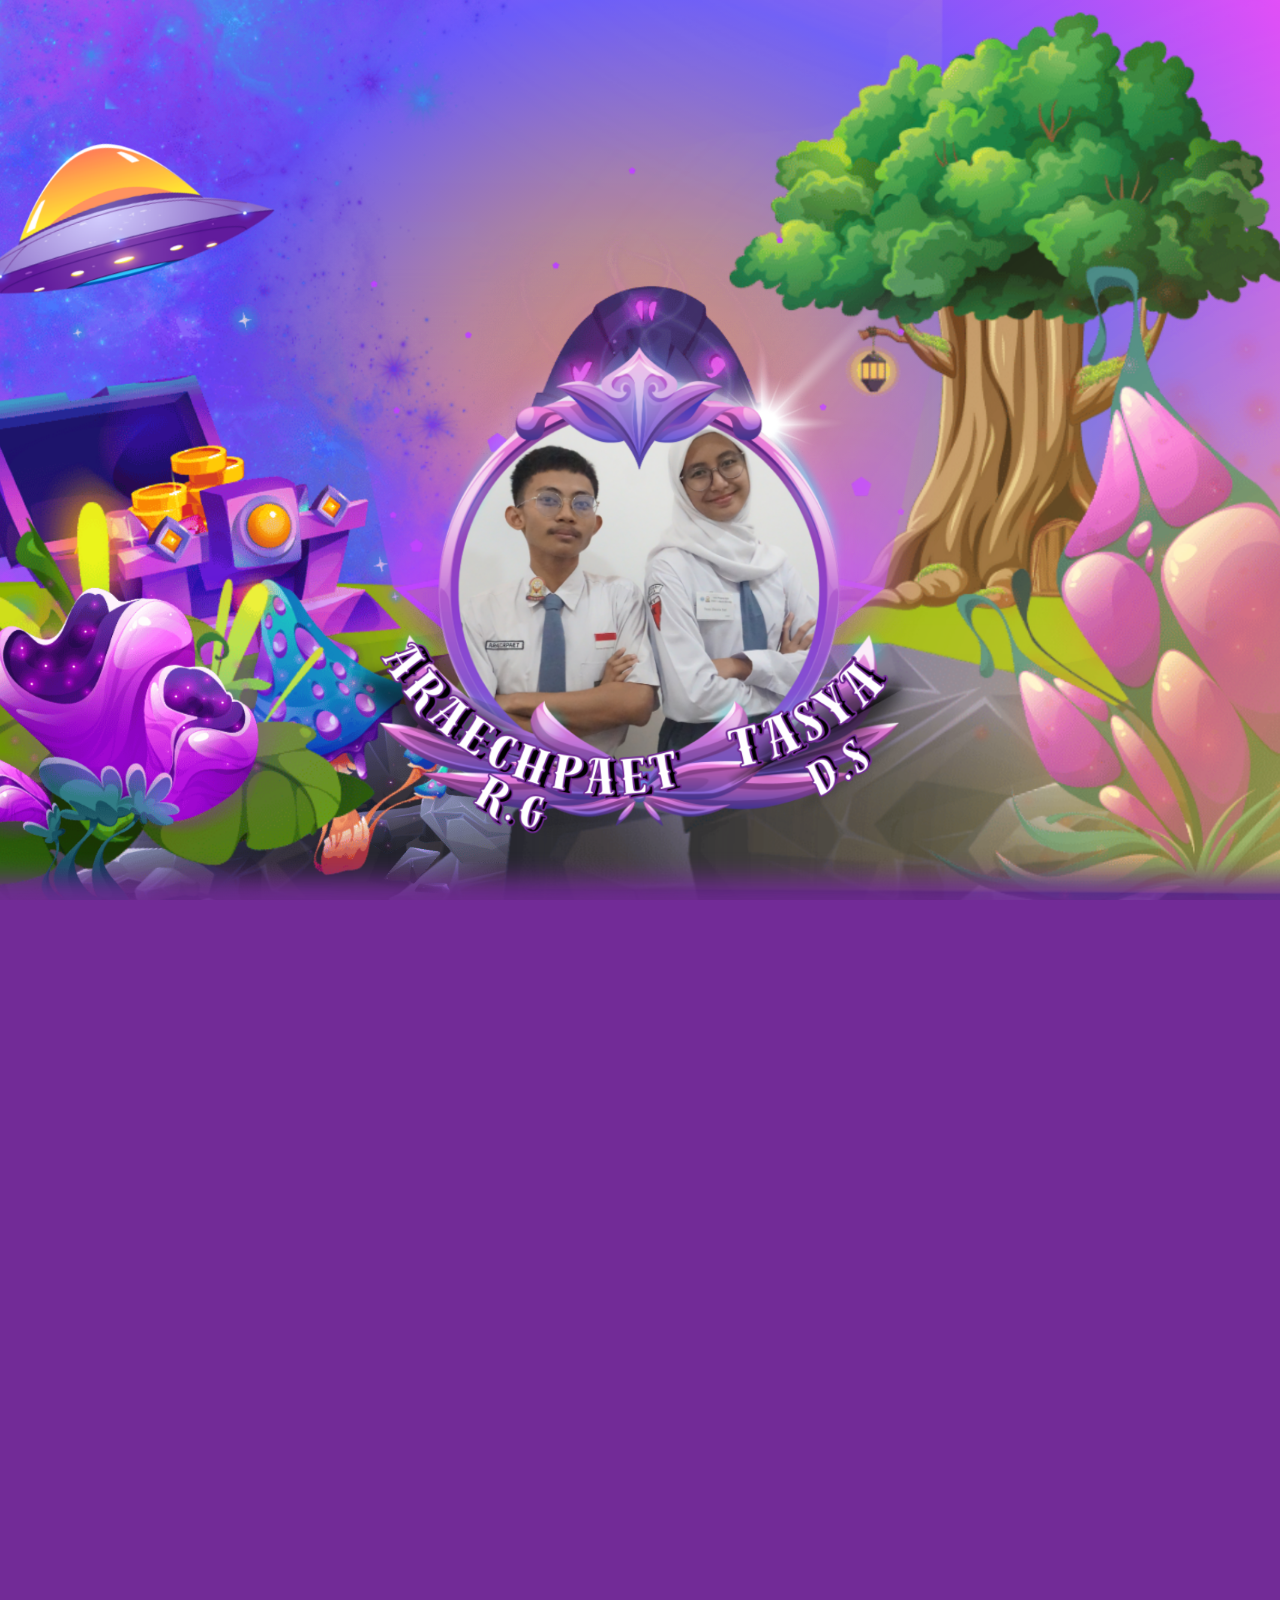
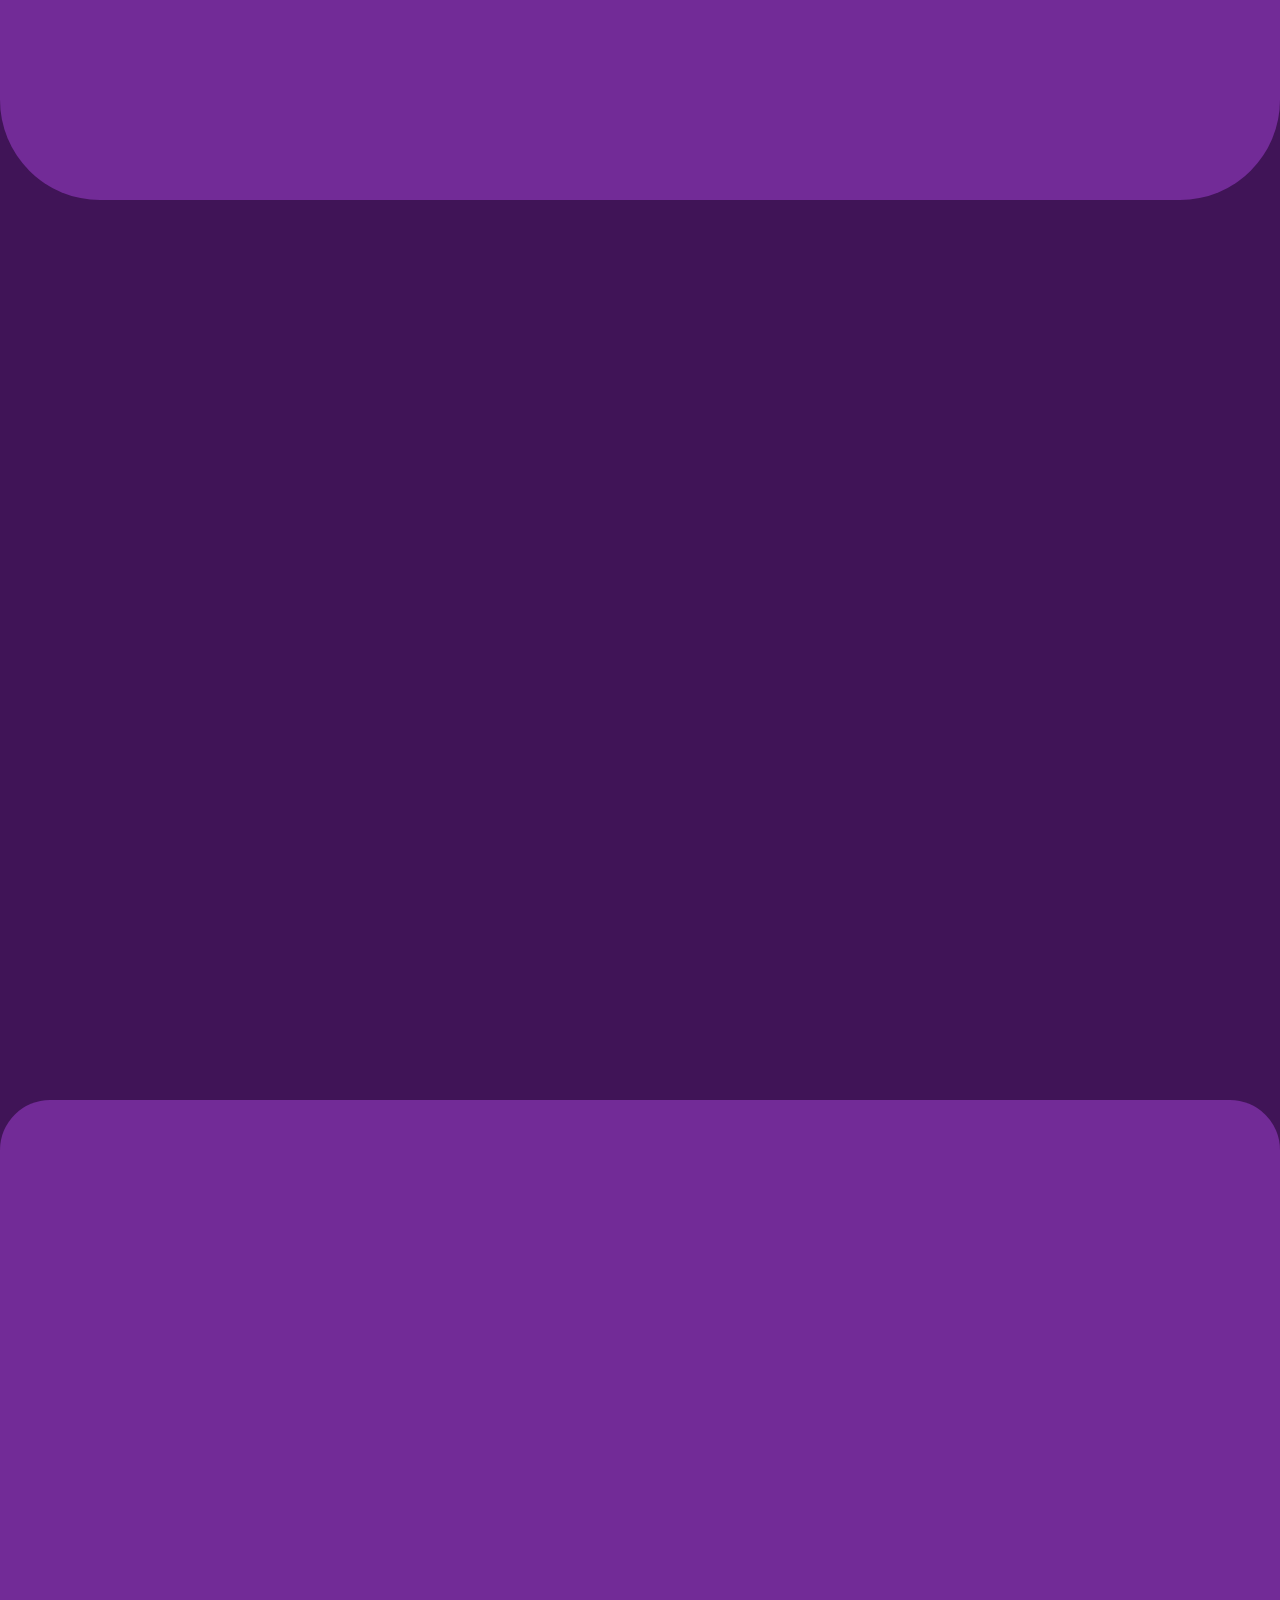
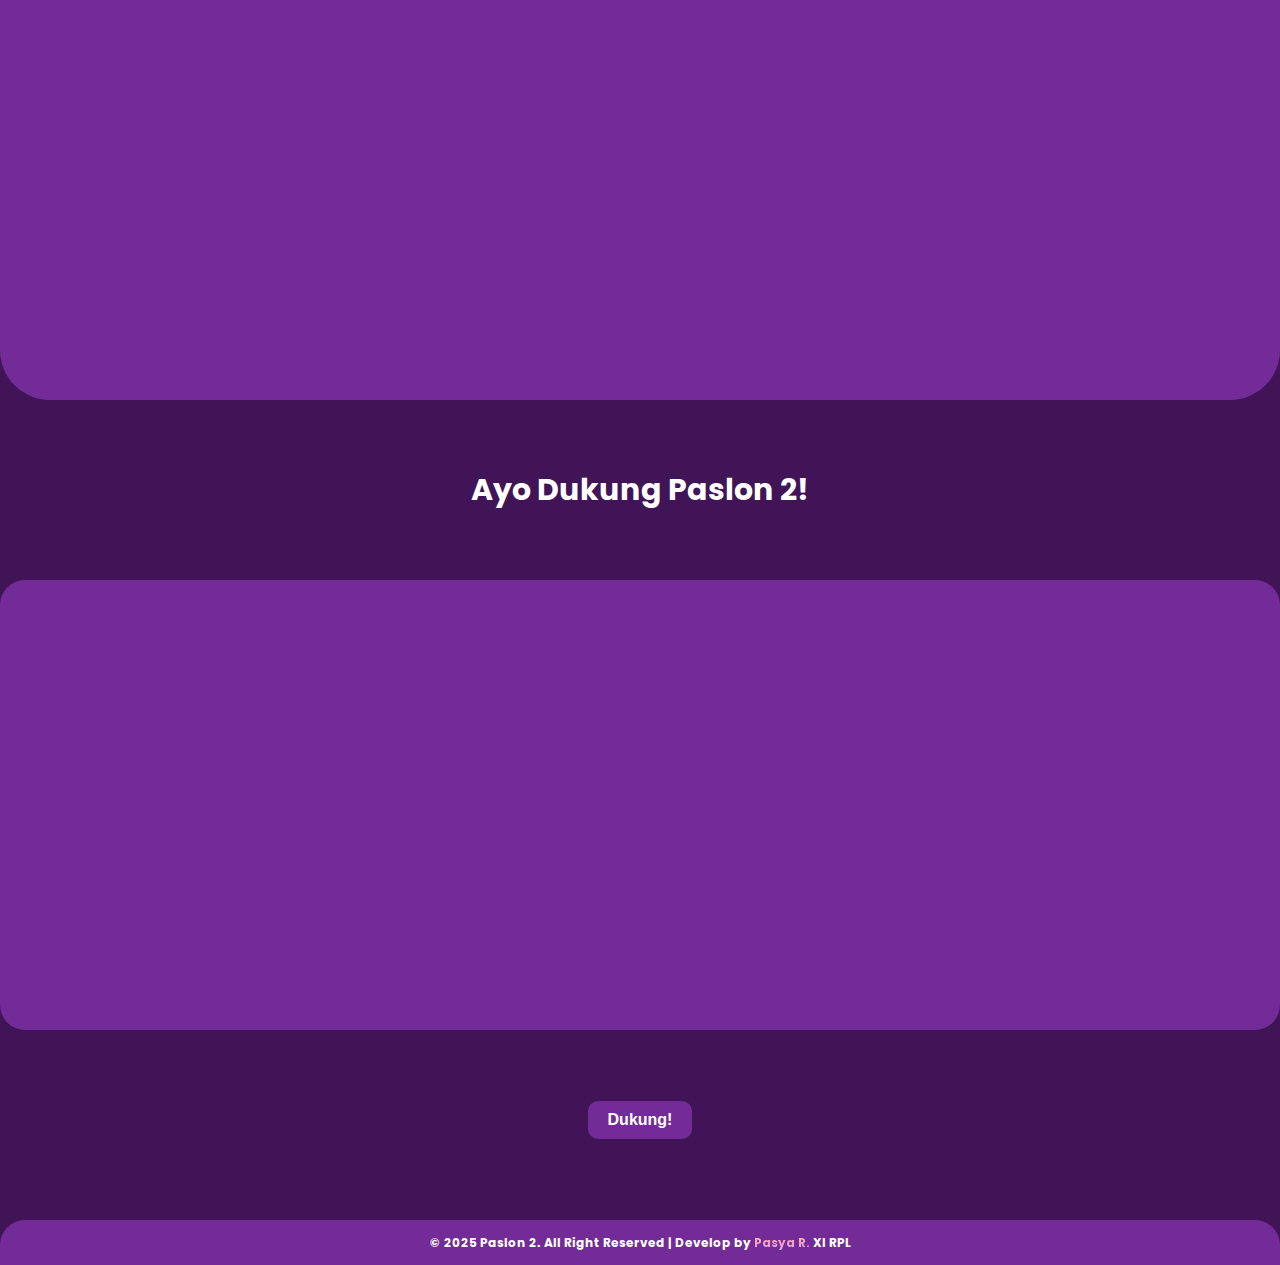
==== commit 490c6032: "Update index.html" ====
--- a/index.html
+++ b/index.html
@@ -102,7 +102,7 @@
 
     <section class="profile">
         <div class="header">
-            <h1 data-aos="fade-down">Profile</h1>
+            <h1 data-aos="fade-down">Profil</h1>
         </div>
         <div class="jabatan">
             
@@ -158,7 +158,7 @@
     </section>
 
     <footer>
-        <h1>&copy; 2024 Paslon 2. All Right Reserved | Develop by <a href="https://www.instagram.com/sya.lvrn/profilecard/?igsh=c25xZHpybW9pbXY5">Pasya R.</a> XI RPL</h1>
+        <h1>&copy; 2025 Paslon 2. All Right Reserved | Develop by <a href="https://www.instagram.com/sya.lvrn/profilecard/?igsh=c25xZHpybW9pbXY5">Pasya R.</a> XI RPL</h1>
     </footer>
     <script src="app.js"></script>
     <script src="https://unpkg.com/aos@2.3.1/dist/aos.js"></script>
@@ -167,4 +167,4 @@
       </script>
 </body>
 
-</html>+</html>
